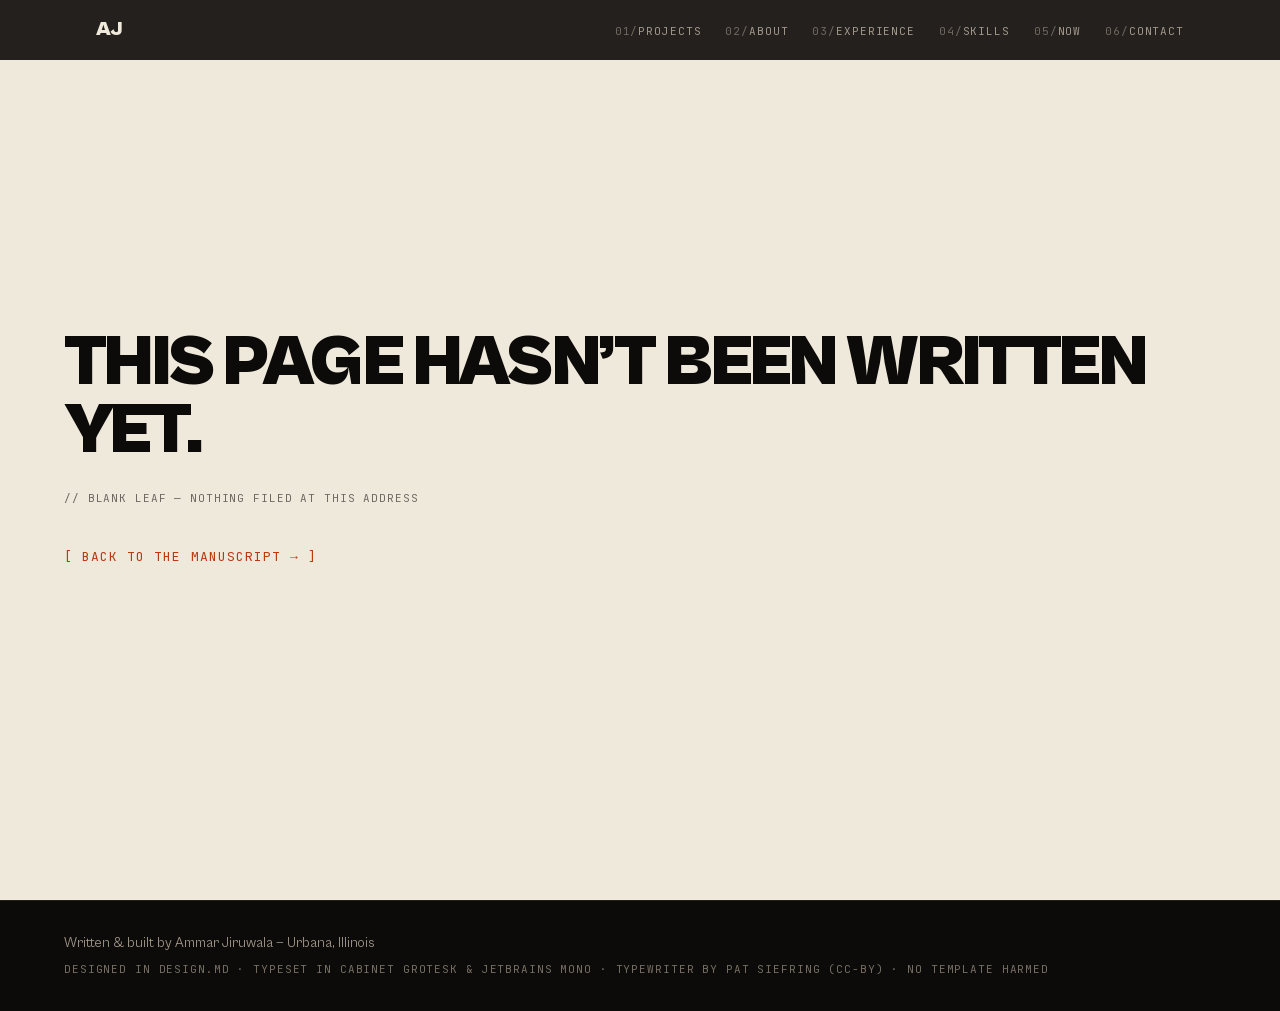
==== index.html @ 8f644f56 "Deploy portfolio" ====
<!doctype html>
<html lang="en">
  <head>
    <meta charset="UTF-8" />
    <link rel="icon" type="image/svg+xml" href="/favicon.svg" />
    <meta name="viewport" content="width=device-width, initial-scale=1.0" />
    <meta name="theme-color" content="#0d0b09" />

    <title>Ammar Jiruwala — builds, teaches, publishes</title>
    <meta
      name="description"
      content="CS at Illinois. Peer-reviewed researcher at 17. Building full-stack software and backend infrastructure that lowers the cost of learning — wherever, and in whatever language, it needs to happen."
    />

    <!-- Open Graph -->
    <meta property="og:type" content="website" />
    <meta property="og:title" content="Ammar Jiruwala — builds, teaches, publishes" />
    <meta
      property="og:description"
      content="CS at Illinois. Peer-reviewed researcher at 17. Building software that lowers the cost of learning."
    />
    <meta property="og:url" content="https://ammarjiruwala.com" />
    <!-- og:image added in the polish phase once the OG card is designed -->

    <!-- Self-hosted fonts: preloaded, swap — Lighthouse 90+ is a hard requirement -->
    <link
      rel="preload"
      href="/fonts/CabinetGrotesk-Variable.woff2"
      as="font"
      type="font/woff2"
      crossorigin
    />
    <link
      rel="preload"
      href="/fonts/JetBrainsMono-Variable-latin.woff2"
      as="font"
      type="font/woff2"
      crossorigin
    />
    <script type="module" crossorigin src="/assets/index-BPyopbSL.js"></script>
    <link rel="stylesheet" crossorigin href="/assets/index-C8ySc6pK.css">
  </head>
  <body>
    <div id="root"></div>
  </body>
</html>
---- assets/index-C8ySc6pK.css ----
/*! tailwindcss v4.3.2 | MIT License | https://tailwindcss.com */
@layer properties{@supports (((-webkit-hyphens:none)) and (not (margin-trim:inline))) or ((-moz-orient:inline) and (not (color:rgb(from red r g b)))){*,:before,:after,::backdrop{--tw-translate-x:0;--tw-translate-y:0;--tw-translate-z:0;--tw-scale-x:1;--tw-scale-y:1;--tw-scale-z:1;--tw-rotate-x:initial;--tw-rotate-y:initial;--tw-rotate-z:initial;--tw-skew-x:initial;--tw-skew-y:initial;--tw-border-style:solid;--tw-leading:initial;--tw-font-weight:initial;--tw-tracking:initial;--tw-shadow:0 0 #0000;--tw-shadow-color:initial;--tw-shadow-alpha:100%;--tw-inset-shadow:0 0 #0000;--tw-inset-shadow-color:initial;--tw-inset-shadow-alpha:100%;--tw-ring-color:initial;--tw-ring-shadow:0 0 #0000;--tw-inset-ring-color:initial;--tw-inset-ring-shadow:0 0 #0000;--tw-ring-inset:initial;--tw-ring-offset-width:0px;--tw-ring-offset-color:#fff;--tw-ring-offset-shadow:0 0 #0000;--tw-blur:initial;--tw-brightness:initial;--tw-contrast:initial;--tw-grayscale:initial;--tw-hue-rotate:initial;--tw-invert:initial;--tw-opacity:initial;--tw-saturate:initial;--tw-sepia:initial;--tw-drop-shadow:initial;--tw-drop-shadow-color:initial;--tw-drop-shadow-alpha:100%;--tw-drop-shadow-size:initial;--tw-backdrop-blur:initial;--tw-backdrop-brightness:initial;--tw-backdrop-contrast:initial;--tw-backdrop-grayscale:initial;--tw-backdrop-hue-rotate:initial;--tw-backdrop-invert:initial;--tw-backdrop-opacity:initial;--tw-backdrop-saturate:initial;--tw-backdrop-sepia:initial;--tw-duration:initial;--tw-ease:initial}}}@layer theme{:root,:host{--font-sans:ui-sans-serif, system-ui, sans-serif, "Apple Color Emoji", "Segoe UI Emoji", "Segoe UI Symbol", "Noto Color Emoji";--font-mono:"JetBrains Mono", ui-monospace, "SF Mono", monospace;--spacing:.25rem;--container-xl:36rem;--container-2xl:42rem;--container-6xl:72rem;--text-sm:.875rem;--text-sm--line-height:calc(1.25 / .875);--text-xl:1.25rem;--text-xl--line-height:calc(1.75 / 1.25);--text-2xl:1.5rem;--text-2xl--line-height:calc(2 / 1.5);--text-3xl:1.875rem;--text-3xl--line-height:calc(2.25 / 1.875);--font-weight-thin:100;--font-weight-medium:500;--font-weight-bold:700;--font-weight-extrabold:800;--font-weight-black:900;--tracking-tight:-.025em;--tracking-wide:.025em;--tracking-wider:.05em;--leading-tight:1.25;--ease-in:cubic-bezier(.4, 0, 1, 1);--ease-out:cubic-bezier(0, 0, .2, 1);--default-transition-duration:.15s;--default-transition-timing-function:cubic-bezier(.4, 0, .2, 1);--default-font-family:var(--font-sans);--default-mono-font-family:var(--font-mono);--color-ink-950:#0d0b09;--color-ink-900:#161310;--color-ink-800:#241f19;--color-bone-100:#efe9dc;--color-bone-200:#ded5c3;--color-bone-500:#a2988a;--color-vermillion:#ff4d1c;--color-ember:#b93a0e;--color-signal:#3e9b63;--font-display:"Cabinet Grotesk", system-ui, sans-serif;--text-hero:clamp(3.5rem, 12vw, 9rem);--text-h2:clamp(2.25rem, 6vw, 4.5rem);--text-h3:clamp(1.5rem, 3vw, 2.25rem);--text-ghost:clamp(6rem, 20vw, 16rem);--text-body:clamp(1rem, .95rem + .2vw, 1.125rem);--text-mono-label:.8125rem;--text-mono-micro:.6875rem}}@layer base{*,:after,:before,::backdrop{box-sizing:border-box;border:0 solid;margin:0;padding:0}::file-selector-button{box-sizing:border-box;border:0 solid;margin:0;padding:0}html,:host{-webkit-text-size-adjust:100%;tab-size:4;line-height:1.5;font-family:var(--default-font-family,ui-sans-serif, system-ui, sans-serif, "Apple Color Emoji", "Segoe UI Emoji", "Segoe UI Symbol", "Noto Color Emoji");font-feature-settings:var(--default-font-feature-settings,normal);font-variation-settings:var(--default-font-variation-settings,normal);-webkit-tap-highlight-color:transparent}hr{height:0;color:inherit;border-top-width:1px}abbr:where([title]){-webkit-text-decoration:underline dotted;text-decoration:underline dotted}h1,h2,h3,h4,h5,h6{font-size:inherit;font-weight:inherit}a{color:inherit;-webkit-text-decoration:inherit;-webkit-text-decoration:inherit;-webkit-text-decoration:inherit;-webkit-text-decoration:inherit;text-decoration:inherit}b,strong{font-weight:bolder}code,kbd,samp,pre{font-family:var(--default-mono-font-family,ui-monospace, SFMono-Regular, Menlo, Monaco, Consolas, "Liberation Mono", "Courier New", monospace);font-feature-settings:var(--default-mono-font-feature-settings,normal);font-variation-settings:var(--default-mono-font-variation-settings,normal);font-size:1em}small{font-size:80%}sub,sup{vertical-align:baseline;font-size:75%;line-height:0;position:relative}sub{bottom:-.25em}sup{top:-.5em}table{text-indent:0;border-color:inherit;border-collapse:collapse}:-moz-focusring{outline:auto}progress{vertical-align:baseline}summary{display:list-item}ol,ul,menu{list-style:none}img,svg,video,canvas,audio,iframe,embed,object{vertical-align:middle;display:block}img,video{max-width:100%;height:auto}button,input,select,optgroup,textarea{font:inherit;font-feature-settings:inherit;font-variation-settings:inherit;letter-spacing:inherit;color:inherit;opacity:1;background-color:#0000;border-radius:0}::file-selector-button{font:inherit;font-feature-settings:inherit;font-variation-settings:inherit;letter-spacing:inherit;color:inherit;opacity:1;background-color:#0000;border-radius:0}:where(select:is([multiple],[size])) optgroup{font-weight:bolder}:where(select:is([multiple],[size])) optgroup option{padding-inline-start:20px}::file-selector-button{margin-inline-end:4px}::placeholder{opacity:1}@supports (not ((-webkit-appearance:-apple-pay-button))) or (contain-intrinsic-size:1px){::placeholder{color:currentColor}@supports (color:color-mix(in lab, red, red)){::placeholder{color:color-mix(in oklab, currentcolor 50%, transparent)}}}textarea{resize:vertical}::-webkit-search-decoration{-webkit-appearance:none}::-webkit-date-and-time-value{min-height:1lh;text-align:inherit}::-webkit-datetime-edit{display:inline-flex}::-webkit-datetime-edit-fields-wrapper{padding:0}::-webkit-datetime-edit{padding-block:0}::-webkit-datetime-edit-year-field{padding-block:0}::-webkit-datetime-edit-month-field{padding-block:0}::-webkit-datetime-edit-day-field{padding-block:0}::-webkit-datetime-edit-hour-field{padding-block:0}::-webkit-datetime-edit-minute-field{padding-block:0}::-webkit-datetime-edit-second-field{padding-block:0}::-webkit-datetime-edit-millisecond-field{padding-block:0}::-webkit-datetime-edit-meridiem-field{padding-block:0}::-webkit-calendar-picker-indicator{line-height:1}:-moz-ui-invalid{box-shadow:none}button,input:where([type=button],[type=reset],[type=submit]){appearance:button}::file-selector-button{appearance:button}::-webkit-inner-spin-button{height:auto}::-webkit-outer-spin-button{height:auto}[hidden]:where(:not([hidden=until-found])){display:none!important}}@layer components;@layer utilities{.pointer-events-auto{pointer-events:auto}.pointer-events-none{pointer-events:none}.invisible{visibility:hidden}.visible{visibility:visible}.sr-only{clip-path:inset(50%);white-space:nowrap;border-width:0;width:1px;height:1px;margin:-1px;padding:0;position:absolute;overflow:hidden}.absolute{position:absolute}.fixed{position:fixed}.relative{position:relative}.static{position:static}.sticky{position:sticky}.inset-0{inset:0}.inset-3{inset:calc(var(--spacing) * 3)}.inset-\[3px\]{inset:3px}.-inset-x-3{inset-inline:calc(var(--spacing) * -3)}.-inset-x-4{inset-inline:calc(var(--spacing) * -4)}.inset-x-0{inset-inline:0}.-inset-y-2{inset-block:calc(var(--spacing) * -2)}.inset-y-0{inset-block:0}.-top-1{top:calc(var(--spacing) * -1)}.-top-2{top:calc(var(--spacing) * -2)}.-top-16{top:calc(var(--spacing) * -16)}.-top-40{top:calc(var(--spacing) * -40)}.-top-\[1\.35em\]{top:-1.35em}.top-0{top:0}.top-1{top:var(--spacing)}.top-1\.5{top:calc(var(--spacing) * 1.5)}.top-2{top:calc(var(--spacing) * 2)}.top-4{top:calc(var(--spacing) * 4)}.top-\[30px\]{top:30px}.top-\[45\%\]{top:45%}.top-\[52\%\]{top:52%}.top-\[92px\]{top:92px}.top-\[96px\]{top:96px}.right-0{right:0}.right-5{right:calc(var(--spacing) * 5)}.right-6{right:calc(var(--spacing) * 6)}.right-7{right:calc(var(--spacing) * 7)}.right-8{right:calc(var(--spacing) * 8)}.right-\[9px\]{right:9px}.right-\[16px\]{right:16px}.right-\[26\%\]{right:26%}.-bottom-10{bottom:calc(var(--spacing) * -10)}.-bottom-\[0\.72em\]{bottom:-.72em}.-bottom-\[7px\]{bottom:-7px}.bottom-0{bottom:0}.bottom-3{bottom:calc(var(--spacing) * 3)}.bottom-4{bottom:calc(var(--spacing) * 4)}.bottom-5{bottom:calc(var(--spacing) * 5)}.bottom-6{bottom:calc(var(--spacing) * 6)}.bottom-\[-12px\]{bottom:-12px}.bottom-\[6px\]{bottom:6px}.-left-8{left:calc(var(--spacing) * -8)}.left-0{left:0}.left-1\/2{left:50%}.left-6{left:calc(var(--spacing) * 6)}.left-8{left:calc(var(--spacing) * 8)}.left-\[-2px\]{left:-2px}.left-\[3px\]{left:3px}.left-\[9px\]{left:9px}.left-\[16px\]{left:16px}.left-\[74px\]{left:74px}.left-\[86px\]{left:86px}.z-10{z-index:10}.z-20{z-index:20}.z-30{z-index:30}.z-50{z-index:50}.z-\[1\]{z-index:1}.z-\[2\]{z-index:2}.z-\[100\]{z-index:100}.-mx-7{margin-inline:calc(var(--spacing) * -7)}.mx-auto{margin-inline:auto}.mt-0\.5{margin-top:calc(var(--spacing) * .5)}.mt-1{margin-top:var(--spacing)}.mt-1\.5{margin-top:calc(var(--spacing) * 1.5)}.mt-2{margin-top:calc(var(--spacing) * 2)}.mt-3{margin-top:calc(var(--spacing) * 3)}.mt-4{margin-top:calc(var(--spacing) * 4)}.mt-5{margin-top:calc(var(--spacing) * 5)}.mt-6{margin-top:calc(var(--spacing) * 6)}.mt-8{margin-top:calc(var(--spacing) * 8)}.mt-10{margin-top:calc(var(--spacing) * 10)}.mt-12{margin-top:calc(var(--spacing) * 12)}.mt-14{margin-top:calc(var(--spacing) * 14)}.mt-16{margin-top:calc(var(--spacing) * 16)}.mt-24{margin-top:calc(var(--spacing) * 24)}.mr-2{margin-right:calc(var(--spacing) * 2)}.mr-3{margin-right:calc(var(--spacing) * 3)}.mb-6{margin-bottom:calc(var(--spacing) * 6)}.mb-\[9\.4px\]{margin-bottom:9.4px}.ml-0\.5{margin-left:calc(var(--spacing) * .5)}.ml-1{margin-left:var(--spacing)}.block{display:block}.flex{display:flex}.grid{display:grid}.hidden{display:none}.inline{display:inline}.inline-block{display:inline-block}.h-2{height:calc(var(--spacing) * 2)}.h-4{height:calc(var(--spacing) * 4)}.h-6{height:calc(var(--spacing) * 6)}.h-7{height:calc(var(--spacing) * 7)}.h-8{height:calc(var(--spacing) * 8)}.h-11{height:calc(var(--spacing) * 11)}.h-28{height:calc(var(--spacing) * 28)}.h-\[2px\]{height:2px}.h-\[3px\]{height:3px}.h-\[6px\]{height:6px}.h-\[7px\]{height:7px}.h-\[10px\]{height:10px}.h-\[13px\]{height:13px}.h-\[14px\]{height:14px}.h-\[17px\]{height:17px}.h-\[22px\]{height:22px}.h-\[190px\]{height:190px}.h-\[220vh\]{height:220vh}.h-\[230px\]{height:230px}.h-\[520px\]{height:520px}.h-\[calc\(100\%\+16px\)\]{height:calc(100% + 16px)}.h-full{height:100%}.h-px{height:1px}.h-svh{height:100svh}.min-h-svh{min-height:100svh}.w-2{width:calc(var(--spacing) * 2)}.w-4{width:calc(var(--spacing) * 4)}.w-7{width:calc(var(--spacing) * 7)}.w-8{width:calc(var(--spacing) * 8)}.w-11{width:calc(var(--spacing) * 11)}.w-20{width:calc(var(--spacing) * 20)}.w-72{width:calc(var(--spacing) * 72)}.w-\[2px\]{width:2px}.w-\[3px\]{width:3px}.w-\[5px\]{width:5px}.w-\[7px\]{width:7px}.w-\[8px\]{width:8px}.w-\[9px\]{width:9px}.w-\[10px\]{width:10px}.w-\[22px\]{width:22px}.w-\[26px\]{width:26px}.w-\[calc\(100\%\+4px\)\]{width:calc(100% + 4px)}.w-\[calc\(100\%\+24px\)\]{width:calc(100% + 24px)}.w-fit{width:fit-content}.w-full{width:100%}.w-px{width:1px}.max-w-2xl{max-width:var(--container-2xl)}.max-w-6xl{max-width:var(--container-6xl)}.max-w-\[65ch\]{max-width:65ch}.max-w-\[240px\]{max-width:240px}.max-w-xl{max-width:var(--container-xl)}.flex-1{flex:1}.shrink{flex-shrink:1}.origin-bottom-right{transform-origin:100% 100%}.origin-left{transform-origin:0}.-translate-x-1\/2{--tw-translate-x:calc(calc(1 / 2 * 100%) * -1);translate:var(--tw-translate-x) var(--tw-translate-y)}.-translate-x-\[101\%\]{--tw-translate-x:calc(101% * -1);translate:var(--tw-translate-x) var(--tw-translate-y)}.translate-y-\[2px\]{--tw-translate-y:2px;translate:var(--tw-translate-x) var(--tw-translate-y)}.scale-0{--tw-scale-x:0%;--tw-scale-y:0%;--tw-scale-z:0%;scale:var(--tw-scale-x) var(--tw-scale-y)}.-rotate-\[0\.6deg\]{rotate:-.6deg}.-rotate-\[5deg\]{rotate:-5deg}.-rotate-\[7deg\]{rotate:-7deg}.-rotate-\[8deg\]{rotate:-8deg}.rotate-\[4deg\]{rotate:4deg}.transform{transform:var(--tw-rotate-x,) var(--tw-rotate-y,) var(--tw-rotate-z,) var(--tw-skew-x,) var(--tw-skew-y,)}.cursor-grab{cursor:grab}.resize{resize:both}.grid-cols-1{grid-template-columns:repeat(1,minmax(0,1fr))}.grid-cols-\[90px_1fr\]{grid-template-columns:90px 1fr}.flex-col{flex-direction:column}.flex-wrap{flex-wrap:wrap}.items-baseline{align-items:baseline}.items-center{align-items:center}.items-start{align-items:flex-start}.justify-between{justify-content:space-between}.justify-center{justify-content:center}.gap-2{gap:calc(var(--spacing) * 2)}.gap-3{gap:calc(var(--spacing) * 3)}.gap-4{gap:calc(var(--spacing) * 4)}.gap-5{gap:calc(var(--spacing) * 5)}.gap-6{gap:calc(var(--spacing) * 6)}.gap-7{gap:calc(var(--spacing) * 7)}.gap-8{gap:calc(var(--spacing) * 8)}.gap-10{gap:calc(var(--spacing) * 10)}.gap-12{gap:calc(var(--spacing) * 12)}.overflow-hidden{overflow:hidden}.overflow-visible{overflow:visible}.overflow-x-clip{overflow-x:clip}.rounded{border-radius:.25rem}.rounded-\[2px\]{border-radius:2px}.rounded-\[2px_0_2px_0\]{border-radius:2px 0}.rounded-\[3px\]{border-radius:3px}.rounded-\[4px\]{border-radius:4px}.rounded-\[8px\]{border-radius:8px}.rounded-\[10px\]{border-radius:10px}.rounded-full{border-radius:3.40282e38px}.rounded-l-\[2px\]{border-top-left-radius:2px;border-bottom-left-radius:2px}.rounded-l-\[3px\]{border-top-left-radius:3px;border-bottom-left-radius:3px}.rounded-r-\[2px\]{border-top-right-radius:2px;border-bottom-right-radius:2px}.rounded-r-\[3px\]{border-top-right-radius:3px;border-bottom-right-radius:3px}.rounded-b-\[3px\]{border-bottom-right-radius:3px;border-bottom-left-radius:3px}.border{border-style:var(--tw-border-style);border-width:1px}.border-2{border-style:var(--tw-border-style);border-width:2px}.border-\[2\.5px\]{border-style:var(--tw-border-style);border-width:2.5px}.border-t{border-top-style:var(--tw-border-style);border-top-width:1px}.border-dashed{--tw-border-style:dashed;border-style:dashed}.border-bone-100{border-color:var(--color-bone-100)}.border-bone-100\/10{border-color:#efe9dc1a}@supports (color:color-mix(in lab, red, red)){.border-bone-100\/10{border-color:color-mix(in oklab, var(--color-bone-100) 10%, transparent)}}.border-ember\/30{border-color:#b93a0e4d}@supports (color:color-mix(in lab, red, red)){.border-ember\/30{border-color:color-mix(in oklab, var(--color-ember) 30%, transparent)}}.border-ink-800{border-color:var(--color-ink-800)}.border-ink-950\/25{border-color:#0d0b0940}@supports (color:color-mix(in lab, red, red)){.border-ink-950\/25{border-color:color-mix(in oklab, var(--color-ink-950) 25%, transparent)}}.border-vermillion{border-color:var(--color-vermillion)}.bg-\[\#ff6a3d\]{background-color:#ff6a3d}.bg-bone-100{background-color:var(--color-bone-100)}.bg-bone-100\/30{background-color:#efe9dc4d}@supports (color:color-mix(in lab, red, red)){.bg-bone-100\/30{background-color:color-mix(in oklab, var(--color-bone-100) 30%, transparent)}}.bg-bone-200{background-color:var(--color-bone-200)}.bg-ember{background-color:var(--color-ember)}.bg-ember\/30{background-color:#b93a0e4d}@supports (color:color-mix(in lab, red, red)){.bg-ember\/30{background-color:color-mix(in oklab, var(--color-ember) 30%, transparent)}}.bg-ember\/40{background-color:#b93a0e66}@supports (color:color-mix(in lab, red, red)){.bg-ember\/40{background-color:color-mix(in oklab, var(--color-ember) 40%, transparent)}}.bg-ember\/50{background-color:#b93a0e80}@supports (color:color-mix(in lab, red, red)){.bg-ember\/50{background-color:color-mix(in oklab, var(--color-ember) 50%, transparent)}}.bg-ink-800{background-color:var(--color-ink-800)}.bg-ink-900{background-color:var(--color-ink-900)}.bg-ink-950\/50{background-color:#0d0b0980}@supports (color:color-mix(in lab, red, red)){.bg-ink-950\/50{background-color:color-mix(in oklab, var(--color-ink-950) 50%, transparent)}}.bg-ink-950\/90{background-color:#0d0b09e6}@supports (color:color-mix(in lab, red, red)){.bg-ink-950\/90{background-color:color-mix(in oklab, var(--color-ink-950) 90%, transparent)}}.bg-ink-950\/\[0\.12\]{background-color:#0d0b091f}@supports (color:color-mix(in lab, red, red)){.bg-ink-950\/\[0\.12\]{background-color:color-mix(in oklab, var(--color-ink-950) 12%, transparent)}}.bg-signal{background-color:var(--color-signal)}.bg-vermillion{background-color:var(--color-vermillion)}.p-6{padding:calc(var(--spacing) * 6)}.px-2{padding-inline:calc(var(--spacing) * 2)}.px-2\.5{padding-inline:calc(var(--spacing) * 2.5)}.px-3{padding-inline:calc(var(--spacing) * 3)}.px-5{padding-inline:calc(var(--spacing) * 5)}.px-6{padding-inline:calc(var(--spacing) * 6)}.px-7{padding-inline:calc(var(--spacing) * 7)}.px-12{padding-inline:calc(var(--spacing) * 12)}.py-1{padding-block:var(--spacing)}.py-1\.5{padding-block:calc(var(--spacing) * 1.5)}.py-3{padding-block:calc(var(--spacing) * 3)}.py-4{padding-block:calc(var(--spacing) * 4)}.py-7{padding-block:calc(var(--spacing) * 7)}.py-8{padding-block:calc(var(--spacing) * 8)}.py-16{padding-block:calc(var(--spacing) * 16)}.py-24{padding-block:calc(var(--spacing) * 24)}.pt-2{padding-top:calc(var(--spacing) * 2)}.pt-6{padding-top:calc(var(--spacing) * 6)}.pt-10{padding-top:calc(var(--spacing) * 10)}.pt-16{padding-top:calc(var(--spacing) * 16)}.pt-28{padding-top:calc(var(--spacing) * 28)}.pt-32{padding-top:calc(var(--spacing) * 32)}.pb-1{padding-bottom:var(--spacing)}.pb-1\.5{padding-bottom:calc(var(--spacing) * 1.5)}.pb-6{padding-bottom:calc(var(--spacing) * 6)}.pb-11{padding-bottom:calc(var(--spacing) * 11)}.pb-24{padding-bottom:calc(var(--spacing) * 24)}.pl-6{padding-left:calc(var(--spacing) * 6)}.pl-8{padding-left:calc(var(--spacing) * 8)}.pl-\[60px\]{padding-left:60px}.text-center{text-align:center}.align-\[-2px\]{vertical-align:-2px}.font-display{font-family:var(--font-display)}.font-mono{font-family:var(--font-mono)}.text-2xl{font-size:var(--text-2xl);line-height:var(--tw-leading,var(--text-2xl--line-height))}.text-sm{font-size:var(--text-sm);line-height:var(--tw-leading,var(--text-sm--line-height))}.text-xl{font-size:var(--text-xl);line-height:var(--tw-leading,var(--text-xl--line-height))}.text-\[0\.9em\]{font-size:.9em}.text-\[0\.72em\]{font-size:.72em}.text-\[0\.95rem\]{font-size:.95rem}.text-\[8\.5px\]{font-size:8.5px}.text-\[9px\]{font-size:9px}.text-\[10px\]{font-size:10px}.text-\[11px\]{font-size:11px}.text-\[13px\]{font-size:13px}.leading-\[0\.95\]{--tw-leading:.95;line-height:.95}.leading-\[1\.9\]{--tw-leading:1.9;line-height:1.9}.leading-\[28px\]{--tw-leading:28px;line-height:28px}.leading-\[32px\]{--tw-leading:32px;line-height:32px}.leading-none{--tw-leading:1;line-height:1}.leading-tight{--tw-leading:var(--leading-tight);line-height:var(--leading-tight)}.font-black{--tw-font-weight:var(--font-weight-black);font-weight:var(--font-weight-black)}.font-bold{--tw-font-weight:var(--font-weight-bold);font-weight:var(--font-weight-bold)}.font-extrabold{--tw-font-weight:var(--font-weight-extrabold);font-weight:var(--font-weight-extrabold)}.font-medium{--tw-font-weight:var(--font-weight-medium);font-weight:var(--font-weight-medium)}.font-thin{--tw-font-weight:var(--font-weight-thin);font-weight:var(--font-weight-thin)}.tracking-\[0\.08em\]{--tw-tracking:.08em;letter-spacing:.08em}.tracking-\[0\.22em\]{--tw-tracking:.22em;letter-spacing:.22em}.tracking-\[0\.24em\]{--tw-tracking:.24em;letter-spacing:.24em}.tracking-\[0\.28em\]{--tw-tracking:.28em;letter-spacing:.28em}.tracking-tight{--tw-tracking:var(--tracking-tight);letter-spacing:var(--tracking-tight)}.tracking-wide{--tw-tracking:var(--tracking-wide);letter-spacing:var(--tracking-wide)}.tracking-wider{--tw-tracking:var(--tracking-wider);letter-spacing:var(--tracking-wider)}.break-all{word-break:break-all}.whitespace-nowrap{white-space:nowrap}.text-\[\#ff6a3d\]{color:#ff6a3d}.text-bone-100{color:var(--color-bone-100)}.text-bone-100\/15{color:#efe9dc26}@supports (color:color-mix(in lab, red, red)){.text-bone-100\/15{color:color-mix(in oklab, var(--color-bone-100) 15%, transparent)}}.text-bone-100\/\[0\.06\]{color:#efe9dc0f}@supports (color:color-mix(in lab, red, red)){.text-bone-100\/\[0\.06\]{color:color-mix(in oklab, var(--color-bone-100) 6%, transparent)}}.text-bone-200{color:var(--color-bone-200)}.text-bone-500{color:var(--color-bone-500)}.text-bone-500\/60{color:#a2988a99}@supports (color:color-mix(in lab, red, red)){.text-bone-500\/60{color:color-mix(in oklab, var(--color-bone-500) 60%, transparent)}}.text-bone-500\/70{color:#a2988ab3}@supports (color:color-mix(in lab, red, red)){.text-bone-500\/70{color:color-mix(in oklab, var(--color-bone-500) 70%, transparent)}}.text-ember{color:var(--color-ember)}.text-ember\/30{color:#b93a0e4d}@supports (color:color-mix(in lab, red, red)){.text-ember\/30{color:color-mix(in oklab, var(--color-ember) 30%, transparent)}}.text-ink-900\/60{color:#16131099}@supports (color:color-mix(in lab, red, red)){.text-ink-900\/60{color:color-mix(in oklab, var(--color-ink-900) 60%, transparent)}}.text-ink-950{color:var(--color-ink-950)}.text-ink-950\/35{color:#0d0b0959}@supports (color:color-mix(in lab, red, red)){.text-ink-950\/35{color:color-mix(in oklab, var(--color-ink-950) 35%, transparent)}}.text-ink-950\/50{color:#0d0b0980}@supports (color:color-mix(in lab, red, red)){.text-ink-950\/50{color:color-mix(in oklab, var(--color-ink-950) 50%, transparent)}}.text-ink-950\/70{color:#0d0b09b3}@supports (color:color-mix(in lab, red, red)){.text-ink-950\/70{color:color-mix(in oklab, var(--color-ink-950) 70%, transparent)}}.text-ink-950\/80{color:#0d0b09cc}@supports (color:color-mix(in lab, red, red)){.text-ink-950\/80{color:color-mix(in oklab, var(--color-ink-950) 80%, transparent)}}.text-ink-950\/85{color:#0d0b09d9}@supports (color:color-mix(in lab, red, red)){.text-ink-950\/85{color:color-mix(in oklab, var(--color-ink-950) 85%, transparent)}}.text-ink-950\/\[0\.06\]{color:#0d0b090f}@supports (color:color-mix(in lab, red, red)){.text-ink-950\/\[0\.06\]{color:color-mix(in oklab, var(--color-ink-950) 6%, transparent)}}.text-vermillion{color:var(--color-vermillion)}.uppercase{text-transform:uppercase}.underline{text-decoration-line:underline}.decoration-2{text-decoration-thickness:2px}.underline-offset-4{text-underline-offset:4px}.opacity-0{opacity:0}.mix-blend-multiply{mix-blend-mode:multiply}.shadow{--tw-shadow:0 1px 3px 0 var(--tw-shadow-color,#0000001a), 0 1px 2px -1px var(--tw-shadow-color,#0000001a);box-shadow:var(--tw-inset-shadow), var(--tw-inset-ring-shadow), var(--tw-ring-offset-shadow), var(--tw-ring-shadow), var(--tw-shadow)}.shadow-\[0_0_16px_rgba\(255\,77\,28\,\.35\)\]{--tw-shadow:0 0 16px var(--tw-shadow-color,#ff4d1c59);box-shadow:var(--tw-inset-shadow), var(--tw-inset-ring-shadow), var(--tw-ring-offset-shadow), var(--tw-ring-shadow), var(--tw-shadow)}.shadow-\[0_2px_5px_rgba\(0\,0\,0\,0\.25\)\]{--tw-shadow:0 2px 5px var(--tw-shadow-color,#00000040);box-shadow:var(--tw-inset-shadow), var(--tw-inset-ring-shadow), var(--tw-ring-offset-shadow), var(--tw-ring-shadow), var(--tw-shadow)}.shadow-\[0_24px_60px_rgba\(0\,0\,0\,\.55\)\]{--tw-shadow:0 24px 60px var(--tw-shadow-color,#0000008c);box-shadow:var(--tw-inset-shadow), var(--tw-inset-ring-shadow), var(--tw-ring-offset-shadow), var(--tw-ring-shadow), var(--tw-shadow)}.ring{--tw-ring-shadow:var(--tw-ring-inset,) 0 0 0 calc(1px + var(--tw-ring-offset-width)) var(--tw-ring-color,currentcolor);box-shadow:var(--tw-inset-shadow), var(--tw-inset-ring-shadow), var(--tw-ring-offset-shadow), var(--tw-ring-shadow), var(--tw-shadow)}.blur{--tw-blur:blur(8px);filter:var(--tw-blur,) var(--tw-brightness,) var(--tw-contrast,) var(--tw-grayscale,) var(--tw-hue-rotate,) var(--tw-invert,) var(--tw-saturate,) var(--tw-sepia,) var(--tw-drop-shadow,)}.filter{filter:var(--tw-blur,) var(--tw-brightness,) var(--tw-contrast,) var(--tw-grayscale,) var(--tw-hue-rotate,) var(--tw-invert,) var(--tw-saturate,) var(--tw-sepia,) var(--tw-drop-shadow,)}.backdrop-blur-none{--tw-backdrop-blur: ;-webkit-backdrop-filter:var(--tw-backdrop-blur,) var(--tw-backdrop-brightness,) var(--tw-backdrop-contrast,) var(--tw-backdrop-grayscale,) var(--tw-backdrop-hue-rotate,) var(--tw-backdrop-invert,) var(--tw-backdrop-opacity,) var(--tw-backdrop-saturate,) var(--tw-backdrop-sepia,);backdrop-filter:var(--tw-backdrop-blur,) var(--tw-backdrop-brightness,) var(--tw-backdrop-contrast,) var(--tw-backdrop-grayscale,) var(--tw-backdrop-hue-rotate,) var(--tw-backdrop-invert,) var(--tw-backdrop-opacity,) var(--tw-backdrop-saturate,) var(--tw-backdrop-sepia,)}.transition{transition-property:color,background-color,border-color,outline-color,text-decoration-color,fill,stroke,--tw-gradient-from,--tw-gradient-via,--tw-gradient-to,opacity,box-shadow,transform,translate,scale,rotate,filter,-webkit-backdrop-filter,backdrop-filter,display,content-visibility,overlay,pointer-events;transition-timing-function:var(--tw-ease,var(--default-transition-timing-function));transition-duration:var(--tw-duration,var(--default-transition-duration))}.transition-colors{transition-property:color,background-color,border-color,outline-color,text-decoration-color,fill,stroke,--tw-gradient-from,--tw-gradient-via,--tw-gradient-to;transition-timing-function:var(--tw-ease,var(--default-transition-timing-function));transition-duration:var(--tw-duration,var(--default-transition-duration))}.transition-opacity{transition-property:opacity;transition-timing-function:var(--tw-ease,var(--default-transition-timing-function));transition-duration:var(--tw-duration,var(--default-transition-duration))}.transition-transform{transition-property:transform,translate,scale,rotate;transition-timing-function:var(--tw-ease,var(--default-transition-timing-function));transition-duration:var(--tw-duration,var(--default-transition-duration))}.duration-200{--tw-duration:.2s;transition-duration:.2s}.ease-in{--tw-ease:var(--ease-in);transition-timing-function:var(--ease-in)}.ease-out{--tw-ease:var(--ease-out);transition-timing-function:var(--ease-out)}.select-none{-webkit-user-select:none;user-select:none}.\[text-shadow\:0_0_12px_rgba\(255\,106\,61\,0\.35\)\]{text-shadow:0 0 12px #ff6a3d59}@media (hover:hover){.group-hover\:translate-x-0:is(:where(.group):hover *){--tw-translate-x:0;translate:var(--tw-translate-x) var(--tw-translate-y)}.group-hover\:scale-100:is(:where(.group):hover *){--tw-scale-x:100%;--tw-scale-y:100%;--tw-scale-z:100%;scale:var(--tw-scale-x) var(--tw-scale-y)}.group-hover\:text-ink-950:is(:where(.group):hover *){color:var(--color-ink-950)}.group-hover\:opacity-100:is(:where(.group):hover *){opacity:1}.hover\:border-bone-500:hover{border-color:var(--color-bone-500)}.hover\:border-ember:hover{border-color:var(--color-ember)}.hover\:border-vermillion:hover{border-color:var(--color-vermillion)}.hover\:text-bone-200:hover{color:var(--color-bone-200)}.hover\:text-ember:hover{color:var(--color-ember)}.hover\:text-vermillion:hover{color:var(--color-vermillion)}}.active\:cursor-grabbing:active{cursor:grabbing}@media not all and (width>=80rem){.max-xl\:mt-2{margin-top:calc(var(--spacing) * 2)}.max-xl\:hidden{display:none}}@media not all and (width>=48rem){.max-md\:hidden{display:none}.max-md\:rounded-\[2px\]{border-radius:2px}.max-md\:bg-ember\/10{background-color:#b93a0e1a}@supports (color:color-mix(in lab, red, red)){.max-md\:bg-ember\/10{background-color:color-mix(in oklab, var(--color-ember) 10%, transparent)}}.max-md\:px-1{padding-inline:var(--spacing)}.max-md\:underline{text-decoration-line:underline}.max-md\:decoration-ember\/70{text-decoration-color:#b93a0eb3}@supports (color:color-mix(in lab, red, red)){.max-md\:decoration-ember\/70{-webkit-text-decoration-color:color-mix(in oklab, var(--color-ember) 70%, transparent);-webkit-text-decoration-color:color-mix(in oklab, var(--color-ember) 70%, transparent);-webkit-text-decoration-color:color-mix(in oklab, var(--color-ember) 70%, transparent);text-decoration-color:color-mix(in oklab, var(--color-ember) 70%, transparent)}}.max-md\:decoration-2{text-decoration-thickness:2px}.max-md\:underline-offset-4{text-underline-offset:4px}}@media (width>=48rem){.md\:-left-\[75px\]{left:-75px}.md\:mt-8{margin-top:calc(var(--spacing) * 8)}.md\:mb-10{margin-bottom:calc(var(--spacing) * 10)}.md\:block{display:block}.md\:flex{display:flex}.md\:hidden{display:none}.md\:px-8{padding-inline:calc(var(--spacing) * 8)}.md\:px-9{padding-inline:calc(var(--spacing) * 9)}.md\:px-10{padding-inline:calc(var(--spacing) * 10)}.md\:py-9{padding-block:calc(var(--spacing) * 9)}.md\:py-32{padding-block:calc(var(--spacing) * 32)}.md\:pt-12{padding-top:calc(var(--spacing) * 12)}.md\:pl-12{padding-left:calc(var(--spacing) * 12)}.md\:text-2xl{font-size:var(--text-2xl);line-height:var(--tw-leading,var(--text-2xl--line-height))}.md\:text-3xl{font-size:var(--text-3xl);line-height:var(--tw-leading,var(--text-3xl--line-height))}.md\:whitespace-nowrap{white-space:nowrap}}@media (width>=80rem){.xl\:hidden{display:none}.xl\:grid-cols-2{grid-template-columns:repeat(2,minmax(0,1fr))}.xl\:grid-cols-\[minmax\(0\,65ch\)_240px\]{grid-template-columns:minmax(0,65ch) 240px}.xl\:gap-16{gap:calc(var(--spacing) * 16)}}}:root{--ease-entrance:cubic-bezier(.22, 1, .36, 1);--dur-micro:.2s;--dur-reveal:.65s;--dur-cinematic:1s}@font-face{font-family:Cabinet Grotesk;src:url(/fonts/CabinetGrotesk-Variable.woff2)format("woff2");font-weight:100 900;font-style:normal;font-display:swap}@font-face{font-family:JetBrains Mono;src:url(/fonts/JetBrainsMono-Variable-latin.woff2)format("woff2");font-weight:400 500;font-style:normal;font-display:swap}html{scroll-behavior:smooth}body{background:var(--color-ink-950);color:var(--color-bone-100);font-family:var(--font-display);font-size:var(--text-body);-webkit-font-smoothing:antialiased;font-weight:400;line-height:1.6}::selection{background:var(--color-vermillion);color:var(--color-ink-950)}:focus-visible{outline:2px solid var(--color-vermillion);outline-offset:2px}.mono-label{font-family:var(--font-mono);font-size:var(--text-mono-label);letter-spacing:.08em;text-transform:uppercase}.mono-micro{font-family:var(--font-mono);font-size:var(--text-mono-micro);letter-spacing:.08em;text-transform:uppercase}.mono-note{font-family:var(--font-mono);font-size:var(--text-mono-micro);letter-spacing:.02em}.weight-stamp{animation:weight-stamp .35s var(--ease-entrance) both}@keyframes weight-stamp{0%{font-variation-settings:"wght" 100}to{font-variation-settings:"wght" 900}}.signal-dot{animation:2.4s ease-in-out infinite signal-pulse}@keyframes signal-pulse{0%,to{opacity:1;transform:scale(1)}50%{opacity:.5;transform:scale(.75)}}.ink-cursor-active,.ink-cursor-active *{cursor:none!important}.drawn-link{position:relative}.drawn-link:after{content:"";background:currentColor;width:100%;height:1px;position:absolute;bottom:-2px;left:0}.drawn-link:hover:after{animation:underline-redraw .4s var(--ease-entrance)}.drawn-link .ext-arrow{transition:transform var(--dur-micro) var(--ease-entrance)}.drawn-link:hover .ext-arrow{transform:translate(2px,-2px)}@keyframes underline-redraw{0%{transform-origin:100%;transform:scaleX(1)}49.9%{transform-origin:100%;transform:scaleX(0)}50%{transform-origin:0;transform:scaleX(0)}to{transform-origin:0;transform:scaleX(1)}}@media (prefers-reduced-motion:reduce){*,:before,:after{scroll-behavior:auto!important;transition-duration:.01ms!important;animation-duration:.01ms!important;animation-iteration-count:1!important}}.caret-blink{animation:1.1s step-end infinite caret-blink}@keyframes caret-blink{0%,55%{opacity:1}56%,to{opacity:.15}}.spark-rise{opacity:0;animation:.6s ease-out forwards spark-rise}@keyframes spark-rise{0%{opacity:.9;transform:translate(0)}to{opacity:0;transform:translate(3px,-18px)}}@property --tw-translate-x{syntax:"*";inherits:false;initial-value:0}@property --tw-translate-y{syntax:"*";inherits:false;initial-value:0}@property --tw-translate-z{syntax:"*";inherits:false;initial-value:0}@property --tw-scale-x{syntax:"*";inherits:false;initial-value:1}@property --tw-scale-y{syntax:"*";inherits:false;initial-value:1}@property --tw-scale-z{syntax:"*";inherits:false;initial-value:1}@property --tw-rotate-x{syntax:"*";inherits:false}@property --tw-rotate-y{syntax:"*";inherits:false}@property --tw-rotate-z{syntax:"*";inherits:false}@property --tw-skew-x{syntax:"*";inherits:false}@property --tw-skew-y{syntax:"*";inherits:false}@property --tw-border-style{syntax:"*";inherits:false;initial-value:solid}@property --tw-leading{syntax:"*";inherits:false}@property --tw-font-weight{syntax:"*";inherits:false}@property --tw-tracking{syntax:"*";inherits:false}@property --tw-shadow{syntax:"*";inherits:false;initial-value:0 0 #0000}@property --tw-shadow-color{syntax:"*";inherits:false}@property --tw-shadow-alpha{syntax:"<percentage>";inherits:false;initial-value:100%}@property --tw-inset-shadow{syntax:"*";inherits:false;initial-value:0 0 #0000}@property --tw-inset-shadow-color{syntax:"*";inherits:false}@property --tw-inset-shadow-alpha{syntax:"<percentage>";inherits:false;initial-value:100%}@property --tw-ring-color{syntax:"*";inherits:false}@property --tw-ring-shadow{syntax:"*";inherits:false;initial-value:0 0 #0000}@property --tw-inset-ring-color{syntax:"*";inherits:false}@property --tw-inset-ring-shadow{syntax:"*";inherits:false;initial-value:0 0 #0000}@property --tw-ring-inset{syntax:"*";inherits:false}@property --tw-ring-offset-width{syntax:"<length>";inherits:false;initial-value:0}@property --tw-ring-offset-color{syntax:"*";inherits:false;initial-value:#fff}@property --tw-ring-offset-shadow{syntax:"*";inherits:false;initial-value:0 0 #0000}@property --tw-blur{syntax:"*";inherits:false}@property --tw-brightness{syntax:"*";inherits:false}@property --tw-contrast{syntax:"*";inherits:false}@property --tw-grayscale{syntax:"*";inherits:false}@property --tw-hue-rotate{syntax:"*";inherits:false}@property --tw-invert{syntax:"*";inherits:false}@property --tw-opacity{syntax:"*";inherits:false}@property --tw-saturate{syntax:"*";inherits:false}@property --tw-sepia{syntax:"*";inherits:false}@property --tw-drop-shadow{syntax:"*";inherits:false}@property --tw-drop-shadow-color{syntax:"*";inherits:false}@property --tw-drop-shadow-alpha{syntax:"<percentage>";inherits:false;initial-value:100%}@property --tw-drop-shadow-size{syntax:"*";inherits:false}@property --tw-backdrop-blur{syntax:"*";inherits:false}@property --tw-backdrop-brightness{syntax:"*";inherits:false}@property --tw-backdrop-contrast{syntax:"*";inherits:false}@property --tw-backdrop-grayscale{syntax:"*";inherits:false}@property --tw-backdrop-hue-rotate{syntax:"*";inherits:false}@property --tw-backdrop-invert{syntax:"*";inherits:false}@property --tw-backdrop-opacity{syntax:"*";inherits:false}@property --tw-backdrop-saturate{syntax:"*";inherits:false}@property --tw-backdrop-sepia{syntax:"*";inherits:false}@property --tw-duration{syntax:"*";inherits:false}@property --tw-ease{syntax:"*";inherits:false}
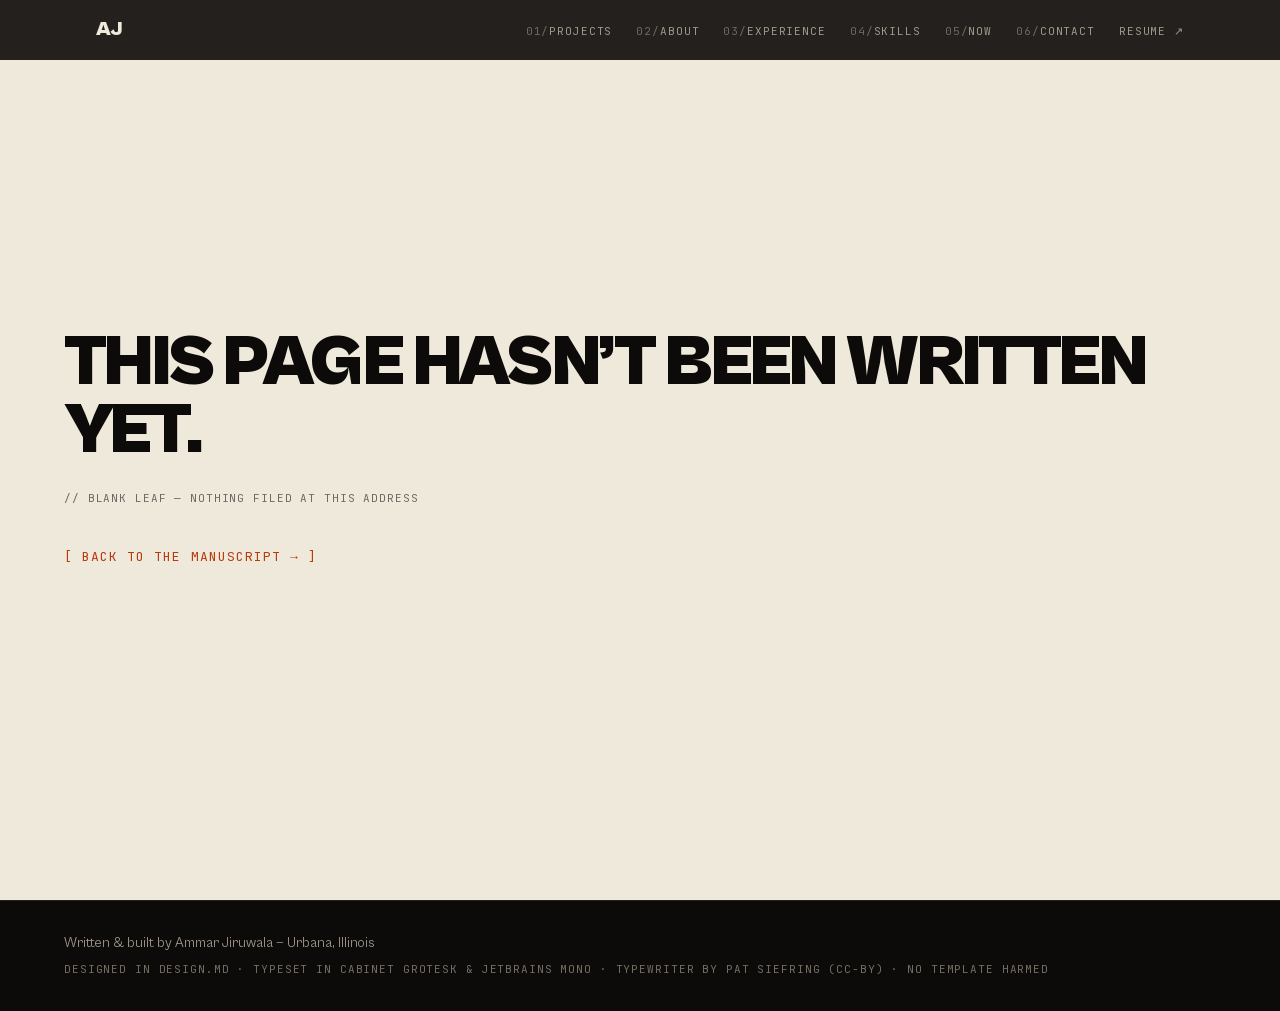
==== commit c68d89e8: "Deploy: Switch the project index to a masonry column layout" ====
--- a/index.html
+++ b/index.html
@@ -3,6 +3,7 @@
   <head>
     <meta charset="UTF-8" />
     <link rel="icon" type="image/svg+xml" href="/favicon.svg" />
+    <link rel="apple-touch-icon" href="/apple-touch-icon.png" />
     <meta name="viewport" content="width=device-width, initial-scale=1.0" />
     <meta name="theme-color" content="#0d0b09" />
 
@@ -37,8 +38,8 @@
       type="font/woff2"
       crossorigin
     />
-    <script type="module" crossorigin src="/assets/index-BPyopbSL.js"></script>
-    <link rel="stylesheet" crossorigin href="/assets/index-C8ySc6pK.css">
+    <script type="module" crossorigin src="/assets/index-B-nsJbqq.js"></script>
+    <link rel="stylesheet" crossorigin href="/assets/index-7xe-O_5M.css">
   </head>
   <body>
     <div id="root"></div>
--- a/assets/index-7xe-O_5M.css
+++ b/assets/index-7xe-O_5M.css
@@ -0,0 +1,2 @@
+/*! tailwindcss v4.3.2 | MIT License | https://tailwindcss.com */
+@layer properties{@supports (((-webkit-hyphens:none)) and (not (margin-trim:inline))) or ((-moz-orient:inline) and (not (color:rgb(from red r g b)))){*,:before,:after,::backdrop{--tw-translate-x:0;--tw-translate-y:0;--tw-translate-z:0;--tw-scale-x:1;--tw-scale-y:1;--tw-scale-z:1;--tw-rotate-x:initial;--tw-rotate-y:initial;--tw-rotate-z:initial;--tw-skew-x:initial;--tw-skew-y:initial;--tw-border-style:solid;--tw-leading:initial;--tw-font-weight:initial;--tw-tracking:initial;--tw-ordinal:initial;--tw-slashed-zero:initial;--tw-numeric-figure:initial;--tw-numeric-spacing:initial;--tw-numeric-fraction:initial;--tw-shadow:0 0 #0000;--tw-shadow-color:initial;--tw-shadow-alpha:100%;--tw-inset-shadow:0 0 #0000;--tw-inset-shadow-color:initial;--tw-inset-shadow-alpha:100%;--tw-ring-color:initial;--tw-ring-shadow:0 0 #0000;--tw-inset-ring-color:initial;--tw-inset-ring-shadow:0 0 #0000;--tw-ring-inset:initial;--tw-ring-offset-width:0px;--tw-ring-offset-color:#fff;--tw-ring-offset-shadow:0 0 #0000;--tw-blur:initial;--tw-brightness:initial;--tw-contrast:initial;--tw-grayscale:initial;--tw-hue-rotate:initial;--tw-invert:initial;--tw-opacity:initial;--tw-saturate:initial;--tw-sepia:initial;--tw-drop-shadow:initial;--tw-drop-shadow-color:initial;--tw-drop-shadow-alpha:100%;--tw-drop-shadow-size:initial;--tw-backdrop-blur:initial;--tw-backdrop-brightness:initial;--tw-backdrop-contrast:initial;--tw-backdrop-grayscale:initial;--tw-backdrop-hue-rotate:initial;--tw-backdrop-invert:initial;--tw-backdrop-opacity:initial;--tw-backdrop-saturate:initial;--tw-backdrop-sepia:initial;--tw-duration:initial;--tw-ease:initial}}}@layer theme{:root,:host{--font-sans:ui-sans-serif, system-ui, sans-serif, "Apple Color Emoji", "Segoe UI Emoji", "Segoe UI Symbol", "Noto Color Emoji";--font-mono:"JetBrains Mono", ui-monospace, "SF Mono", monospace;--spacing:.25rem;--container-xl:36rem;--container-2xl:42rem;--container-6xl:72rem;--text-sm:.875rem;--text-sm--line-height:calc(1.25 / .875);--text-xl:1.25rem;--text-xl--line-height:calc(1.75 / 1.25);--text-2xl:1.5rem;--text-2xl--line-height:calc(2 / 1.5);--text-3xl:1.875rem;--text-3xl--line-height:calc(2.25 / 1.875);--font-weight-thin:100;--font-weight-medium:500;--font-weight-bold:700;--font-weight-extrabold:800;--font-weight-black:900;--tracking-tight:-.025em;--tracking-wide:.025em;--leading-tight:1.25;--ease-in:cubic-bezier(.4, 0, 1, 1);--ease-out:cubic-bezier(0, 0, .2, 1);--default-transition-duration:.15s;--default-transition-timing-function:cubic-bezier(.4, 0, .2, 1);--default-font-family:var(--font-sans);--default-mono-font-family:var(--font-mono);--color-ink-950:#0d0b09;--color-ink-900:#161310;--color-ink-800:#241f19;--color-bone-100:#efe9dc;--color-bone-200:#ded5c3;--color-bone-500:#a2988a;--color-vermillion:#ff4d1c;--color-ember:#b93a0e;--color-signal:#3e9b63;--font-display:"Cabinet Grotesk", system-ui, sans-serif;--text-hero:clamp(3.5rem, 12vw, 9rem);--text-h2:clamp(2.25rem, 6vw, 4.5rem);--text-h3:clamp(1.5rem, 3vw, 2.25rem);--text-ghost:clamp(6rem, 20vw, 16rem);--text-body:clamp(1rem, .95rem + .2vw, 1.125rem);--text-mono-label:.8125rem;--text-mono-micro:.6875rem}}@layer base{*,:after,:before,::backdrop{box-sizing:border-box;border:0 solid;margin:0;padding:0}::file-selector-button{box-sizing:border-box;border:0 solid;margin:0;padding:0}html,:host{-webkit-text-size-adjust:100%;tab-size:4;line-height:1.5;font-family:var(--default-font-family,ui-sans-serif, system-ui, sans-serif, "Apple Color Emoji", "Segoe UI Emoji", "Segoe UI Symbol", "Noto Color Emoji");font-feature-settings:var(--default-font-feature-settings,normal);font-variation-settings:var(--default-font-variation-settings,normal);-webkit-tap-highlight-color:transparent}hr{height:0;color:inherit;border-top-width:1px}abbr:where([title]){-webkit-text-decoration:underline dotted;text-decoration:underline dotted}h1,h2,h3,h4,h5,h6{font-size:inherit;font-weight:inherit}a{color:inherit;-webkit-text-decoration:inherit;-webkit-text-decoration:inherit;-webkit-text-decoration:inherit;-webkit-text-decoration:inherit;text-decoration:inherit}b,strong{font-weight:bolder}code,kbd,samp,pre{font-family:var(--default-mono-font-family,ui-monospace, SFMono-Regular, Menlo, Monaco, Consolas, "Liberation Mono", "Courier New", monospace);font-feature-settings:var(--default-mono-font-feature-settings,normal);font-variation-settings:var(--default-mono-font-variation-settings,normal);font-size:1em}small{font-size:80%}sub,sup{vertical-align:baseline;font-size:75%;line-height:0;position:relative}sub{bottom:-.25em}sup{top:-.5em}table{text-indent:0;border-color:inherit;border-collapse:collapse}:-moz-focusring{outline:auto}progress{vertical-align:baseline}summary{display:list-item}ol,ul,menu{list-style:none}img,svg,video,canvas,audio,iframe,embed,object{vertical-align:middle;display:block}img,video{max-width:100%;height:auto}button,input,select,optgroup,textarea{font:inherit;font-feature-settings:inherit;font-variation-settings:inherit;letter-spacing:inherit;color:inherit;opacity:1;background-color:#0000;border-radius:0}::file-selector-button{font:inherit;font-feature-settings:inherit;font-variation-settings:inherit;letter-spacing:inherit;color:inherit;opacity:1;background-color:#0000;border-radius:0}:where(select:is([multiple],[size])) optgroup{font-weight:bolder}:where(select:is([multiple],[size])) optgroup option{padding-inline-start:20px}::file-selector-button{margin-inline-end:4px}::placeholder{opacity:1}@supports (not ((-webkit-appearance:-apple-pay-button))) or (contain-intrinsic-size:1px){::placeholder{color:currentColor}@supports (color:color-mix(in lab, red, red)){::placeholder{color:color-mix(in oklab, currentcolor 50%, transparent)}}}textarea{resize:vertical}::-webkit-search-decoration{-webkit-appearance:none}::-webkit-date-and-time-value{min-height:1lh;text-align:inherit}::-webkit-datetime-edit{display:inline-flex}::-webkit-datetime-edit-fields-wrapper{padding:0}::-webkit-datetime-edit{padding-block:0}::-webkit-datetime-edit-year-field{padding-block:0}::-webkit-datetime-edit-month-field{padding-block:0}::-webkit-datetime-edit-day-field{padding-block:0}::-webkit-datetime-edit-hour-field{padding-block:0}::-webkit-datetime-edit-minute-field{padding-block:0}::-webkit-datetime-edit-second-field{padding-block:0}::-webkit-datetime-edit-millisecond-field{padding-block:0}::-webkit-datetime-edit-meridiem-field{padding-block:0}::-webkit-calendar-picker-indicator{line-height:1}:-moz-ui-invalid{box-shadow:none}button,input:where([type=button],[type=reset],[type=submit]){appearance:button}::file-selector-button{appearance:button}::-webkit-inner-spin-button{height:auto}::-webkit-outer-spin-button{height:auto}[hidden]:where(:not([hidden=until-found])){display:none!important}}@layer components;@layer utilities{.pointer-events-auto{pointer-events:auto}.pointer-events-none{pointer-events:none}.invisible{visibility:hidden}.visible{visibility:visible}.sr-only{clip-path:inset(50%);white-space:nowrap;border-width:0;width:1px;height:1px;margin:-1px;padding:0;position:absolute;overflow:hidden}.absolute{position:absolute}.fixed{position:fixed}.relative{position:relative}.static{position:static}.sticky{position:sticky}.inset-0{inset:0}.inset-3{inset:calc(var(--spacing) * 3)}.inset-\[3px\]{inset:3px}.-inset-x-3{inset-inline:calc(var(--spacing) * -3)}.-inset-x-4{inset-inline:calc(var(--spacing) * -4)}.inset-x-0{inset-inline:0}.-inset-y-2{inset-block:calc(var(--spacing) * -2)}.inset-y-0{inset-block:0}.-top-1{top:calc(var(--spacing) * -1)}.-top-2{top:calc(var(--spacing) * -2)}.-top-16{top:calc(var(--spacing) * -16)}.-top-40{top:calc(var(--spacing) * -40)}.-top-\[1\.35em\]{top:-1.35em}.top-0{top:0}.top-1{top:var(--spacing)}.top-1\.5{top:calc(var(--spacing) * 1.5)}.top-2{top:calc(var(--spacing) * 2)}.top-4{top:calc(var(--spacing) * 4)}.top-\[30px\]{top:30px}.top-\[45\%\]{top:45%}.top-\[52\%\]{top:52%}.top-\[92px\]{top:92px}.top-\[96px\]{top:96px}.right-0{right:0}.right-5{right:calc(var(--spacing) * 5)}.right-6{right:calc(var(--spacing) * 6)}.right-7{right:calc(var(--spacing) * 7)}.right-8{right:calc(var(--spacing) * 8)}.right-\[9px\]{right:9px}.right-\[16px\]{right:16px}.right-\[26\%\]{right:26%}.-bottom-10{bottom:calc(var(--spacing) * -10)}.-bottom-\[0\.72em\]{bottom:-.72em}.-bottom-\[7px\]{bottom:-7px}.bottom-0{bottom:0}.bottom-3{bottom:calc(var(--spacing) * 3)}.bottom-4{bottom:calc(var(--spacing) * 4)}.bottom-5{bottom:calc(var(--spacing) * 5)}.bottom-6{bottom:calc(var(--spacing) * 6)}.bottom-\[-12px\]{bottom:-12px}.bottom-\[6px\]{bottom:6px}.-left-8{left:calc(var(--spacing) * -8)}.left-0{left:0}.left-1\/2{left:50%}.left-6{left:calc(var(--spacing) * 6)}.left-8{left:calc(var(--spacing) * 8)}.left-\[-2px\]{left:-2px}.left-\[3px\]{left:3px}.left-\[9px\]{left:9px}.left-\[16px\]{left:16px}.left-\[74px\]{left:74px}.left-\[86px\]{left:86px}.isolate{isolation:isolate}.z-10{z-index:10}.z-20{z-index:20}.z-30{z-index:30}.z-50{z-index:50}.z-\[1\]{z-index:1}.z-\[2\]{z-index:2}.container{width:100%}@media (width>=40rem){.container{max-width:40rem}}@media (width>=48rem){.container{max-width:48rem}}@media (width>=64rem){.container{max-width:64rem}}@media (width>=80rem){.container{max-width:80rem}}@media (width>=96rem){.container{max-width:96rem}}.-mx-7{margin-inline:calc(var(--spacing) * -7)}.mx-auto{margin-inline:auto}.mt-0\.5{margin-top:calc(var(--spacing) * .5)}.mt-1{margin-top:var(--spacing)}.mt-1\.5{margin-top:calc(var(--spacing) * 1.5)}.mt-2{margin-top:calc(var(--spacing) * 2)}.mt-3{margin-top:calc(var(--spacing) * 3)}.mt-4{margin-top:calc(var(--spacing) * 4)}.mt-5{margin-top:calc(var(--spacing) * 5)}.mt-6{margin-top:calc(var(--spacing) * 6)}.mt-8{margin-top:calc(var(--spacing) * 8)}.mt-10{margin-top:calc(var(--spacing) * 10)}.mt-12{margin-top:calc(var(--spacing) * 12)}.mt-14{margin-top:calc(var(--spacing) * 14)}.mt-16{margin-top:calc(var(--spacing) * 16)}.mt-24{margin-top:calc(var(--spacing) * 24)}.mr-2{margin-right:calc(var(--spacing) * 2)}.mr-3{margin-right:calc(var(--spacing) * 3)}.mb-5{margin-bottom:calc(var(--spacing) * 5)}.mb-6{margin-bottom:calc(var(--spacing) * 6)}.mb-\[9\.4px\]{margin-bottom:9.4px}.ml-0\.5{margin-left:calc(var(--spacing) * .5)}.ml-1{margin-left:var(--spacing)}.block{display:block}.contents{display:contents}.flex{display:flex}.grid{display:grid}.hidden{display:none}.inline{display:inline}.inline-block{display:inline-block}.table{display:table}.h-4{height:calc(var(--spacing) * 4)}.h-6{height:calc(var(--spacing) * 6)}.h-7{height:calc(var(--spacing) * 7)}.h-11{height:calc(var(--spacing) * 11)}.h-28{height:calc(var(--spacing) * 28)}.h-\[2px\]{height:2px}.h-\[3px\]{height:3px}.h-\[6px\]{height:6px}.h-\[7px\]{height:7px}.h-\[10px\]{height:10px}.h-\[13px\]{height:13px}.h-\[14px\]{height:14px}.h-\[17px\]{height:17px}.h-\[190px\]{height:190px}.h-\[220vh\]{height:220vh}.h-\[230px\]{height:230px}.h-\[520px\]{height:520px}.h-\[calc\(100\%\+16px\)\]{height:calc(100% + 16px)}.h-full{height:100%}.h-px{height:1px}.h-svh{height:100svh}.min-h-svh{min-height:100svh}.w-4{width:calc(var(--spacing) * 4)}.w-7{width:calc(var(--spacing) * 7)}.w-11{width:calc(var(--spacing) * 11)}.w-20{width:calc(var(--spacing) * 20)}.w-72{width:calc(var(--spacing) * 72)}.w-\[2px\]{width:2px}.w-\[3px\]{width:3px}.w-\[5px\]{width:5px}.w-\[7px\]{width:7px}.w-\[8px\]{width:8px}.w-\[9px\]{width:9px}.w-\[10px\]{width:10px}.w-\[26px\]{width:26px}.w-\[calc\(100\%\+4px\)\]{width:calc(100% + 4px)}.w-\[calc\(100\%\+24px\)\]{width:calc(100% + 24px)}.w-fit{width:fit-content}.w-full{width:100%}.w-px{width:1px}.max-w-2xl{max-width:var(--container-2xl)}.max-w-6xl{max-width:var(--container-6xl)}.max-w-\[65ch\]{max-width:65ch}.max-w-\[240px\]{max-width:240px}.max-w-xl{max-width:var(--container-xl)}.flex-1{flex:1}.shrink{flex-shrink:1}.shrink-0{flex-shrink:0}.origin-bottom-right{transform-origin:100% 100%}.origin-left{transform-origin:0}.-translate-x-1\/2{--tw-translate-x:calc(calc(1 / 2 * 100%) * -1);translate:var(--tw-translate-x) var(--tw-translate-y)}.-translate-x-\[101\%\]{--tw-translate-x:calc(101% * -1);translate:var(--tw-translate-x) var(--tw-translate-y)}.translate-y-\[2px\]{--tw-translate-y:2px;translate:var(--tw-translate-x) var(--tw-translate-y)}.scale-0{--tw-scale-x:0%;--tw-scale-y:0%;--tw-scale-z:0%;scale:var(--tw-scale-x) var(--tw-scale-y)}.-rotate-\[0\.6deg\]{rotate:-.6deg}.-rotate-\[5deg\]{rotate:-5deg}.-rotate-\[7deg\]{rotate:-7deg}.-rotate-\[8deg\]{rotate:-8deg}.rotate-\[4deg\]{rotate:4deg}.transform{transform:var(--tw-rotate-x,) var(--tw-rotate-y,) var(--tw-rotate-z,) var(--tw-skew-x,) var(--tw-skew-y,)}.cursor-grab{cursor:grab}.resize{resize:both}.columns-1{columns:1}.break-inside-avoid{break-inside:avoid}.grid-cols-1{grid-template-columns:repeat(1,minmax(0,1fr))}.grid-cols-\[90px_1fr\]{grid-template-columns:90px 1fr}.flex-col{flex-direction:column}.flex-wrap{flex-wrap:wrap}.items-baseline{align-items:baseline}.items-center{align-items:center}.items-start{align-items:flex-start}.justify-between{justify-content:space-between}.justify-center{justify-content:center}.gap-2{gap:calc(var(--spacing) * 2)}.gap-2\.5{gap:calc(var(--spacing) * 2.5)}.gap-3{gap:calc(var(--spacing) * 3)}.gap-4{gap:calc(var(--spacing) * 4)}.gap-5{gap:calc(var(--spacing) * 5)}.gap-6{gap:calc(var(--spacing) * 6)}.gap-7{gap:calc(var(--spacing) * 7)}.gap-8{gap:calc(var(--spacing) * 8)}.gap-10{gap:calc(var(--spacing) * 10)}.gap-12{gap:calc(var(--spacing) * 12)}.overflow-hidden{overflow:hidden}.overflow-visible{overflow:visible}.overflow-x-clip{overflow-x:clip}.rounded{border-radius:.25rem}.rounded-\[2px\]{border-radius:2px}.rounded-\[2px_0_2px_0\]{border-radius:2px 0}.rounded-\[3px\]{border-radius:3px}.rounded-\[4px\]{border-radius:4px}.rounded-\[8px\]{border-radius:8px}.rounded-\[10px\]{border-radius:10px}.rounded-full{border-radius:3.40282e38px}.rounded-l-\[2px\]{border-top-left-radius:2px;border-bottom-left-radius:2px}.rounded-l-\[3px\]{border-top-left-radius:3px;border-bottom-left-radius:3px}.rounded-r-\[2px\]{border-top-right-radius:2px;border-bottom-right-radius:2px}.rounded-r-\[3px\]{border-top-right-radius:3px;border-bottom-right-radius:3px}.rounded-b-\[3px\]{border-bottom-right-radius:3px;border-bottom-left-radius:3px}.border{border-style:var(--tw-border-style);border-width:1px}.border-2{border-style:var(--tw-border-style);border-width:2px}.border-\[2\.5px\]{border-style:var(--tw-border-style);border-width:2.5px}.border-t{border-top-style:var(--tw-border-style);border-top-width:1px}.border-t-\[1\.5px\]{border-top-style:var(--tw-border-style);border-top-width:1.5px}.border-dashed{--tw-border-style:dashed;border-style:dashed}.border-bone-100{border-color:var(--color-bone-100)}.border-bone-100\/10{border-color:#efe9dc1a}@supports (color:color-mix(in lab, red, red)){.border-bone-100\/10{border-color:color-mix(in oklab, var(--color-bone-100) 10%, transparent)}}.border-ember\/30{border-color:#b93a0e4d}@supports (color:color-mix(in lab, red, red)){.border-ember\/30{border-color:color-mix(in oklab, var(--color-ember) 30%, transparent)}}.border-ember\/40{border-color:#b93a0e66}@supports (color:color-mix(in lab, red, red)){.border-ember\/40{border-color:color-mix(in oklab, var(--color-ember) 40%, transparent)}}.border-ink-800{border-color:var(--color-ink-800)}.border-ink-950\/25{border-color:#0d0b0940}@supports (color:color-mix(in lab, red, red)){.border-ink-950\/25{border-color:color-mix(in oklab, var(--color-ink-950) 25%, transparent)}}.border-vermillion{border-color:var(--color-vermillion)}.bg-\[\#ff6a3d\]{background-color:#ff6a3d}.bg-bone-100{background-color:var(--color-bone-100)}.bg-bone-100\/30{background-color:#efe9dc4d}@supports (color:color-mix(in lab, red, red)){.bg-bone-100\/30{background-color:color-mix(in oklab, var(--color-bone-100) 30%, transparent)}}.bg-bone-200{background-color:var(--color-bone-200)}.bg-ember\/30{background-color:#b93a0e4d}@supports (color:color-mix(in lab, red, red)){.bg-ember\/30{background-color:color-mix(in oklab, var(--color-ember) 30%, transparent)}}.bg-ember\/40{background-color:#b93a0e66}@supports (color:color-mix(in lab, red, red)){.bg-ember\/40{background-color:color-mix(in oklab, var(--color-ember) 40%, transparent)}}.bg-ember\/50{background-color:#b93a0e80}@supports (color:color-mix(in lab, red, red)){.bg-ember\/50{background-color:color-mix(in oklab, var(--color-ember) 50%, transparent)}}.bg-ink-800{background-color:var(--color-ink-800)}.bg-ink-900{background-color:var(--color-ink-900)}.bg-ink-950\/50{background-color:#0d0b0980}@supports (color:color-mix(in lab, red, red)){.bg-ink-950\/50{background-color:color-mix(in oklab, var(--color-ink-950) 50%, transparent)}}.bg-ink-950\/90{background-color:#0d0b09e6}@supports (color:color-mix(in lab, red, red)){.bg-ink-950\/90{background-color:color-mix(in oklab, var(--color-ink-950) 90%, transparent)}}.bg-ink-950\/\[0\.12\]{background-color:#0d0b091f}@supports (color:color-mix(in lab, red, red)){.bg-ink-950\/\[0\.12\]{background-color:color-mix(in oklab, var(--color-ink-950) 12%, transparent)}}.bg-signal{background-color:var(--color-signal)}.bg-vermillion{background-color:var(--color-vermillion)}.p-6{padding:calc(var(--spacing) * 6)}.px-2{padding-inline:calc(var(--spacing) * 2)}.px-2\.5{padding-inline:calc(var(--spacing) * 2.5)}.px-3{padding-inline:calc(var(--spacing) * 3)}.px-5{padding-inline:calc(var(--spacing) * 5)}.px-6{padding-inline:calc(var(--spacing) * 6)}.px-7{padding-inline:calc(var(--spacing) * 7)}.px-12{padding-inline:calc(var(--spacing) * 12)}.py-1{padding-block:var(--spacing)}.py-1\.5{padding-block:calc(var(--spacing) * 1.5)}.py-3{padding-block:calc(var(--spacing) * 3)}.py-4{padding-block:calc(var(--spacing) * 4)}.py-7{padding-block:calc(var(--spacing) * 7)}.py-8{padding-block:calc(var(--spacing) * 8)}.py-16{padding-block:calc(var(--spacing) * 16)}.py-24{padding-block:calc(var(--spacing) * 24)}.pt-2{padding-top:calc(var(--spacing) * 2)}.pt-4{padding-top:calc(var(--spacing) * 4)}.pt-6{padding-top:calc(var(--spacing) * 6)}.pt-10{padding-top:calc(var(--spacing) * 10)}.pt-16{padding-top:calc(var(--spacing) * 16)}.pt-28{padding-top:calc(var(--spacing) * 28)}.pt-32{padding-top:calc(var(--spacing) * 32)}.pb-1{padding-bottom:var(--spacing)}.pb-1\.5{padding-bottom:calc(var(--spacing) * 1.5)}.pb-6{padding-bottom:calc(var(--spacing) * 6)}.pb-11{padding-bottom:calc(var(--spacing) * 11)}.pb-24{padding-bottom:calc(var(--spacing) * 24)}.pl-6{padding-left:calc(var(--spacing) * 6)}.pl-8{padding-left:calc(var(--spacing) * 8)}.pl-\[60px\]{padding-left:60px}.text-center{text-align:center}.align-\[-2px\]{vertical-align:-2px}.font-display{font-family:var(--font-display)}.font-mono{font-family:var(--font-mono)}.text-2xl{font-size:var(--text-2xl);line-height:var(--tw-leading,var(--text-2xl--line-height))}.text-sm{font-size:var(--text-sm);line-height:var(--tw-leading,var(--text-sm--line-height))}.text-xl{font-size:var(--text-xl);line-height:var(--tw-leading,var(--text-xl--line-height))}.text-\[0\.9em\]{font-size:.9em}.text-\[0\.72em\]{font-size:.72em}.text-\[0\.95rem\]{font-size:.95rem}.text-\[8\.5px\]{font-size:8.5px}.text-\[10px\]{font-size:10px}.text-\[11px\]{font-size:11px}.text-\[13px\]{font-size:13px}.leading-\[0\.95\]{--tw-leading:.95;line-height:.95}.leading-\[1\.9\]{--tw-leading:1.9;line-height:1.9}.leading-\[28px\]{--tw-leading:28px;line-height:28px}.leading-\[32px\]{--tw-leading:32px;line-height:32px}.leading-none{--tw-leading:1;line-height:1}.leading-tight{--tw-leading:var(--leading-tight);line-height:var(--leading-tight)}.font-black{--tw-font-weight:var(--font-weight-black);font-weight:var(--font-weight-black)}.font-bold{--tw-font-weight:var(--font-weight-bold);font-weight:var(--font-weight-bold)}.font-extrabold{--tw-font-weight:var(--font-weight-extrabold);font-weight:var(--font-weight-extrabold)}.font-medium{--tw-font-weight:var(--font-weight-medium);font-weight:var(--font-weight-medium)}.font-thin{--tw-font-weight:var(--font-weight-thin);font-weight:var(--font-weight-thin)}.tracking-\[0\.08em\]{--tw-tracking:.08em;letter-spacing:.08em}.tracking-\[0\.22em\]{--tw-tracking:.22em;letter-spacing:.22em}.tracking-\[0\.24em\]{--tw-tracking:.24em;letter-spacing:.24em}.tracking-\[0\.28em\]{--tw-tracking:.28em;letter-spacing:.28em}.tracking-tight{--tw-tracking:var(--tracking-tight);letter-spacing:var(--tracking-tight)}.tracking-wide{--tw-tracking:var(--tracking-wide);letter-spacing:var(--tracking-wide)}.break-all{word-break:break-all}.whitespace-nowrap{white-space:nowrap}.text-\[\#ff6a3d\]{color:#ff6a3d}.text-bone-100{color:var(--color-bone-100)}.text-bone-100\/15{color:#efe9dc26}@supports (color:color-mix(in lab, red, red)){.text-bone-100\/15{color:color-mix(in oklab, var(--color-bone-100) 15%, transparent)}}.text-bone-100\/\[0\.06\]{color:#efe9dc0f}@supports (color:color-mix(in lab, red, red)){.text-bone-100\/\[0\.06\]{color:color-mix(in oklab, var(--color-bone-100) 6%, transparent)}}.text-bone-200{color:var(--color-bone-200)}.text-bone-500{color:var(--color-bone-500)}.text-bone-500\/60{color:#a2988a99}@supports (color:color-mix(in lab, red, red)){.text-bone-500\/60{color:color-mix(in oklab, var(--color-bone-500) 60%, transparent)}}.text-bone-500\/70{color:#a2988ab3}@supports (color:color-mix(in lab, red, red)){.text-bone-500\/70{color:color-mix(in oklab, var(--color-bone-500) 70%, transparent)}}.text-ember{color:var(--color-ember)}.text-ember\/30{color:#b93a0e4d}@supports (color:color-mix(in lab, red, red)){.text-ember\/30{color:color-mix(in oklab, var(--color-ember) 30%, transparent)}}.text-ink-900\/60{color:#16131099}@supports (color:color-mix(in lab, red, red)){.text-ink-900\/60{color:color-mix(in oklab, var(--color-ink-900) 60%, transparent)}}.text-ink-950{color:var(--color-ink-950)}.text-ink-950\/35{color:#0d0b0959}@supports (color:color-mix(in lab, red, red)){.text-ink-950\/35{color:color-mix(in oklab, var(--color-ink-950) 35%, transparent)}}.text-ink-950\/50{color:#0d0b0980}@supports (color:color-mix(in lab, red, red)){.text-ink-950\/50{color:color-mix(in oklab, var(--color-ink-950) 50%, transparent)}}.text-ink-950\/70{color:#0d0b09b3}@supports (color:color-mix(in lab, red, red)){.text-ink-950\/70{color:color-mix(in oklab, var(--color-ink-950) 70%, transparent)}}.text-ink-950\/80{color:#0d0b09cc}@supports (color:color-mix(in lab, red, red)){.text-ink-950\/80{color:color-mix(in oklab, var(--color-ink-950) 80%, transparent)}}.text-ink-950\/85{color:#0d0b09d9}@supports (color:color-mix(in lab, red, red)){.text-ink-950\/85{color:color-mix(in oklab, var(--color-ink-950) 85%, transparent)}}.text-ink-950\/\[0\.06\]{color:#0d0b090f}@supports (color:color-mix(in lab, red, red)){.text-ink-950\/\[0\.06\]{color:color-mix(in oklab, var(--color-ink-950) 6%, transparent)}}.text-vermillion{color:var(--color-vermillion)}.uppercase{text-transform:uppercase}.tabular-nums{--tw-numeric-spacing:tabular-nums;font-variant-numeric:var(--tw-ordinal,) var(--tw-slashed-zero,) var(--tw-numeric-figure,) var(--tw-numeric-spacing,) var(--tw-numeric-fraction,)}.underline{text-decoration-line:underline}.decoration-2{text-decoration-thickness:2px}.underline-offset-4{text-underline-offset:4px}.opacity-0{opacity:0}.shadow{--tw-shadow:0 1px 3px 0 var(--tw-shadow-color,#0000001a), 0 1px 2px -1px var(--tw-shadow-color,#0000001a);box-shadow:var(--tw-inset-shadow), var(--tw-inset-ring-shadow), var(--tw-ring-offset-shadow), var(--tw-ring-shadow), var(--tw-shadow)}.shadow-\[0_0_16px_rgba\(255\,77\,28\,\.35\)\]{--tw-shadow:0 0 16px var(--tw-shadow-color,#ff4d1c59);box-shadow:var(--tw-inset-shadow), var(--tw-inset-ring-shadow), var(--tw-ring-offset-shadow), var(--tw-ring-shadow), var(--tw-shadow)}.shadow-\[0_2px_5px_rgba\(0\,0\,0\,0\.25\)\]{--tw-shadow:0 2px 5px var(--tw-shadow-color,#00000040);box-shadow:var(--tw-inset-shadow), var(--tw-inset-ring-shadow), var(--tw-ring-offset-shadow), var(--tw-ring-shadow), var(--tw-shadow)}.shadow-\[0_24px_60px_rgba\(0\,0\,0\,\.55\)\]{--tw-shadow:0 24px 60px var(--tw-shadow-color,#0000008c);box-shadow:var(--tw-inset-shadow), var(--tw-inset-ring-shadow), var(--tw-ring-offset-shadow), var(--tw-ring-shadow), var(--tw-shadow)}.ring{--tw-ring-shadow:var(--tw-ring-inset,) 0 0 0 calc(1px + var(--tw-ring-offset-width)) var(--tw-ring-color,currentcolor);box-shadow:var(--tw-inset-shadow), var(--tw-inset-ring-shadow), var(--tw-ring-offset-shadow), var(--tw-ring-shadow), var(--tw-shadow)}.blur{--tw-blur:blur(8px);filter:var(--tw-blur,) var(--tw-brightness,) var(--tw-contrast,) var(--tw-grayscale,) var(--tw-hue-rotate,) var(--tw-invert,) var(--tw-saturate,) var(--tw-sepia,) var(--tw-drop-shadow,)}.filter{filter:var(--tw-blur,) var(--tw-brightness,) var(--tw-contrast,) var(--tw-grayscale,) var(--tw-hue-rotate,) var(--tw-invert,) var(--tw-saturate,) var(--tw-sepia,) var(--tw-drop-shadow,)}.backdrop-blur-none{--tw-backdrop-blur: ;-webkit-backdrop-filter:var(--tw-backdrop-blur,) var(--tw-backdrop-brightness,) var(--tw-backdrop-contrast,) var(--tw-backdrop-grayscale,) var(--tw-backdrop-hue-rotate,) var(--tw-backdrop-invert,) var(--tw-backdrop-opacity,) var(--tw-backdrop-saturate,) var(--tw-backdrop-sepia,);backdrop-filter:var(--tw-backdrop-blur,) var(--tw-backdrop-brightness,) var(--tw-backdrop-contrast,) var(--tw-backdrop-grayscale,) var(--tw-backdrop-hue-rotate,) var(--tw-backdrop-invert,) var(--tw-backdrop-opacity,) var(--tw-backdrop-saturate,) var(--tw-backdrop-sepia,)}.transition{transition-property:color,background-color,border-color,outline-color,text-decoration-color,fill,stroke,--tw-gradient-from,--tw-gradient-via,--tw-gradient-to,opacity,box-shadow,transform,translate,scale,rotate,filter,-webkit-backdrop-filter,backdrop-filter,display,content-visibility,overlay,pointer-events;transition-timing-function:var(--tw-ease,var(--default-transition-timing-function));transition-duration:var(--tw-duration,var(--default-transition-duration))}.transition-colors{transition-property:color,background-color,border-color,outline-color,text-decoration-color,fill,stroke,--tw-gradient-from,--tw-gradient-via,--tw-gradient-to;transition-timing-function:var(--tw-ease,var(--default-transition-timing-function));transition-duration:var(--tw-duration,var(--default-transition-duration))}.transition-opacity{transition-property:opacity;transition-timing-function:var(--tw-ease,var(--default-transition-timing-function));transition-duration:var(--tw-duration,var(--default-transition-duration))}.transition-transform{transition-property:transform,translate,scale,rotate;transition-timing-function:var(--tw-ease,var(--default-transition-timing-function));transition-duration:var(--tw-duration,var(--default-transition-duration))}.duration-200{--tw-duration:.2s;transition-duration:.2s}.ease-in{--tw-ease:var(--ease-in);transition-timing-function:var(--ease-in)}.ease-out{--tw-ease:var(--ease-out);transition-timing-function:var(--ease-out)}.select-none{-webkit-user-select:none;user-select:none}.\[text-shadow\:0_0_12px_rgba\(255\,106\,61\,0\.35\)\]{text-shadow:0 0 12px #ff6a3d59}@media (hover:hover){.group-hover\:translate-x-0:is(:where(.group):hover *){--tw-translate-x:0;translate:var(--tw-translate-x) var(--tw-translate-y)}.group-hover\:scale-100:is(:where(.group):hover *){--tw-scale-x:100%;--tw-scale-y:100%;--tw-scale-z:100%;scale:var(--tw-scale-x) var(--tw-scale-y)}.group-hover\:text-ink-950:is(:where(.group):hover *){color:var(--color-ink-950)}.group-hover\:opacity-100:is(:where(.group):hover *){opacity:1}.hover\:border-bone-500:hover{border-color:var(--color-bone-500)}.hover\:border-ember:hover{border-color:var(--color-ember)}.hover\:border-vermillion:hover{border-color:var(--color-vermillion)}.hover\:text-bone-200:hover{color:var(--color-bone-200)}.hover\:text-ember:hover{color:var(--color-ember)}.hover\:text-vermillion:hover{color:var(--color-vermillion)}}.active\:cursor-grabbing:active{cursor:grabbing}@media not all and (width>=80rem){.max-xl\:mt-2{margin-top:calc(var(--spacing) * 2)}.max-xl\:hidden{display:none}}@media not all and (width>=48rem){.max-md\:hidden{display:none}.max-md\:rounded-\[2px\]{border-radius:2px}.max-md\:bg-ember\/10{background-color:#b93a0e1a}@supports (color:color-mix(in lab, red, red)){.max-md\:bg-ember\/10{background-color:color-mix(in oklab, var(--color-ember) 10%, transparent)}}.max-md\:px-1{padding-inline:var(--spacing)}.max-md\:underline{text-decoration-line:underline}.max-md\:decoration-ember\/70{text-decoration-color:#b93a0eb3}@supports (color:color-mix(in lab, red, red)){.max-md\:decoration-ember\/70{-webkit-text-decoration-color:color-mix(in oklab, var(--color-ember) 70%, transparent);-webkit-text-decoration-color:color-mix(in oklab, var(--color-ember) 70%, transparent);-webkit-text-decoration-color:color-mix(in oklab, var(--color-ember) 70%, transparent);text-decoration-color:color-mix(in oklab, var(--color-ember) 70%, transparent)}}.max-md\:decoration-2{text-decoration-thickness:2px}.max-md\:underline-offset-4{text-underline-offset:4px}}@media (width>=48rem){.md\:-left-\[75px\]{left:-75px}.md\:mt-8{margin-top:calc(var(--spacing) * 8)}.md\:mb-10{margin-bottom:calc(var(--spacing) * 10)}.md\:block{display:block}.md\:flex{display:flex}.md\:hidden{display:none}.md\:px-8{padding-inline:calc(var(--spacing) * 8)}.md\:px-9{padding-inline:calc(var(--spacing) * 9)}.md\:px-10{padding-inline:calc(var(--spacing) * 10)}.md\:py-9{padding-block:calc(var(--spacing) * 9)}.md\:py-32{padding-block:calc(var(--spacing) * 32)}.md\:pt-12{padding-top:calc(var(--spacing) * 12)}.md\:pl-12{padding-left:calc(var(--spacing) * 12)}.md\:text-2xl{font-size:var(--text-2xl);line-height:var(--tw-leading,var(--text-2xl--line-height))}.md\:text-3xl{font-size:var(--text-3xl);line-height:var(--tw-leading,var(--text-3xl--line-height))}.md\:whitespace-nowrap{white-space:nowrap}}@media (width>=80rem){.xl\:hidden{display:none}.xl\:columns-2{columns:2}.xl\:grid-cols-2{grid-template-columns:repeat(2,minmax(0,1fr))}.xl\:grid-cols-\[minmax\(0\,65ch\)_240px\]{grid-template-columns:minmax(0,65ch) 240px}.xl\:gap-16{gap:calc(var(--spacing) * 16)}}}:root{--ease-entrance:cubic-bezier(.22, 1, .36, 1);--dur-micro:.2s;--dur-reveal:.65s;--dur-cinematic:1s}@font-face{font-family:Cabinet Grotesk;src:url(/fonts/CabinetGrotesk-Variable.woff2)format("woff2");font-weight:100 900;font-style:normal;font-display:swap}@font-face{font-family:JetBrains Mono;src:url(/fonts/JetBrainsMono-Variable-latin.woff2)format("woff2");font-weight:400 500;font-style:normal;font-display:swap}html{scroll-behavior:smooth}body{background:var(--color-ink-950);color:var(--color-bone-100);font-family:var(--font-display);font-size:var(--text-body);-webkit-font-smoothing:antialiased;font-weight:400;line-height:1.6}::selection{background:var(--color-vermillion);color:var(--color-ink-950)}:focus-visible{outline:2px solid var(--color-vermillion);outline-offset:2px}.mono-label{font-family:var(--font-mono);font-size:var(--text-mono-label);letter-spacing:.08em;text-transform:uppercase}.mono-micro{font-family:var(--font-mono);font-size:var(--text-mono-micro);letter-spacing:.08em;text-transform:uppercase}.mono-note{font-family:var(--font-mono);font-size:var(--text-mono-micro);letter-spacing:.02em}.weight-stamp{animation:weight-stamp .35s var(--ease-entrance) both}@keyframes weight-stamp{0%{font-variation-settings:"wght" 100}to{font-variation-settings:"wght" 900}}.signal-dot{animation:2.4s ease-in-out infinite signal-pulse}@keyframes signal-pulse{0%,to{opacity:1;transform:scale(1)}50%{opacity:.5;transform:scale(.75)}}.drawn-link{position:relative}.drawn-link:after{content:"";background:currentColor;width:100%;height:1px;position:absolute;bottom:-2px;left:0}.drawn-link:hover:after{animation:underline-redraw .4s var(--ease-entrance)}.drawn-link .ext-arrow{transition:transform var(--dur-micro) var(--ease-entrance)}.drawn-link:hover .ext-arrow{transform:translate(2px,-2px)}@keyframes underline-redraw{0%{transform-origin:100%;transform:scaleX(1)}49.9%{transform-origin:100%;transform:scaleX(0)}50%{transform-origin:0;transform:scaleX(0)}to{transform-origin:0;transform:scaleX(1)}}@media (prefers-reduced-motion:reduce){*,:before,:after{scroll-behavior:auto!important;transition-duration:.01ms!important;animation-duration:.01ms!important;animation-iteration-count:1!important}}.caret-blink{animation:1.1s step-end infinite caret-blink}@keyframes caret-blink{0%,55%{opacity:1}56%,to{opacity:.15}}.spark-rise{opacity:0;animation:.6s ease-out forwards spark-rise}@keyframes spark-rise{0%{opacity:.9;transform:translate(0)}to{opacity:0;transform:translate(3px,-18px)}}@property --tw-translate-x{syntax:"*";inherits:false;initial-value:0}@property --tw-translate-y{syntax:"*";inherits:false;initial-value:0}@property --tw-translate-z{syntax:"*";inherits:false;initial-value:0}@property --tw-scale-x{syntax:"*";inherits:false;initial-value:1}@property --tw-scale-y{syntax:"*";inherits:false;initial-value:1}@property --tw-scale-z{syntax:"*";inherits:false;initial-value:1}@property --tw-rotate-x{syntax:"*";inherits:false}@property --tw-rotate-y{syntax:"*";inherits:false}@property --tw-rotate-z{syntax:"*";inherits:false}@property --tw-skew-x{syntax:"*";inherits:false}@property --tw-skew-y{syntax:"*";inherits:false}@property --tw-border-style{syntax:"*";inherits:false;initial-value:solid}@property --tw-leading{syntax:"*";inherits:false}@property --tw-font-weight{syntax:"*";inherits:false}@property --tw-tracking{syntax:"*";inherits:false}@property --tw-ordinal{syntax:"*";inherits:false}@property --tw-slashed-zero{syntax:"*";inherits:false}@property --tw-numeric-figure{syntax:"*";inherits:false}@property --tw-numeric-spacing{syntax:"*";inherits:false}@property --tw-numeric-fraction{syntax:"*";inherits:false}@property --tw-shadow{syntax:"*";inherits:false;initial-value:0 0 #0000}@property --tw-shadow-color{syntax:"*";inherits:false}@property --tw-shadow-alpha{syntax:"<percentage>";inherits:false;initial-value:100%}@property --tw-inset-shadow{syntax:"*";inherits:false;initial-value:0 0 #0000}@property --tw-inset-shadow-color{syntax:"*";inherits:false}@property --tw-inset-shadow-alpha{syntax:"<percentage>";inherits:false;initial-value:100%}@property --tw-ring-color{syntax:"*";inherits:false}@property --tw-ring-shadow{syntax:"*";inherits:false;initial-value:0 0 #0000}@property --tw-inset-ring-color{syntax:"*";inherits:false}@property --tw-inset-ring-shadow{syntax:"*";inherits:false;initial-value:0 0 #0000}@property --tw-ring-inset{syntax:"*";inherits:false}@property --tw-ring-offset-width{syntax:"<length>";inherits:false;initial-value:0}@property --tw-ring-offset-color{syntax:"*";inherits:false;initial-value:#fff}@property --tw-ring-offset-shadow{syntax:"*";inherits:false;initial-value:0 0 #0000}@property --tw-blur{syntax:"*";inherits:false}@property --tw-brightness{syntax:"*";inherits:false}@property --tw-contrast{syntax:"*";inherits:false}@property --tw-grayscale{syntax:"*";inherits:false}@property --tw-hue-rotate{syntax:"*";inherits:false}@property --tw-invert{syntax:"*";inherits:false}@property --tw-opacity{syntax:"*";inherits:false}@property --tw-saturate{syntax:"*";inherits:false}@property --tw-sepia{syntax:"*";inherits:false}@property --tw-drop-shadow{syntax:"*";inherits:false}@property --tw-drop-shadow-color{syntax:"*";inherits:false}@property --tw-drop-shadow-alpha{syntax:"<percentage>";inherits:false;initial-value:100%}@property --tw-drop-shadow-size{syntax:"*";inherits:false}@property --tw-backdrop-blur{syntax:"*";inherits:false}@property --tw-backdrop-brightness{syntax:"*";inherits:false}@property --tw-backdrop-contrast{syntax:"*";inherits:false}@property --tw-backdrop-grayscale{syntax:"*";inherits:false}@property --tw-backdrop-hue-rotate{syntax:"*";inherits:false}@property --tw-backdrop-invert{syntax:"*";inherits:false}@property --tw-backdrop-opacity{syntax:"*";inherits:false}@property --tw-backdrop-saturate{syntax:"*";inherits:false}@property --tw-backdrop-sepia{syntax:"*";inherits:false}@property --tw-duration{syntax:"*";inherits:false}@property --tw-ease{syntax:"*";inherits:false}
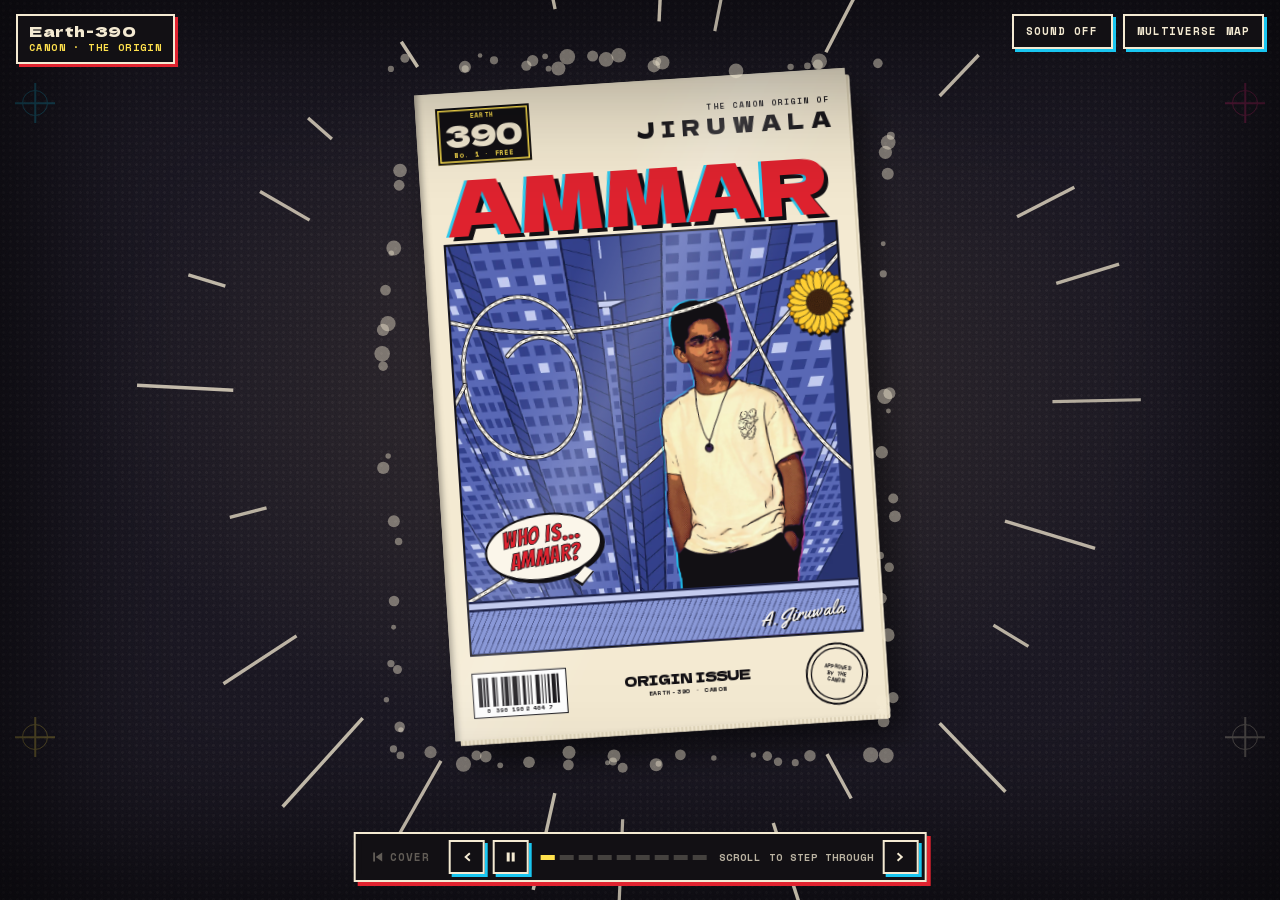
==== commit 33a65509: "Deploy: Launch the multiverse as the whole site: move the old site to old-version, new title, previe" ====
--- a/index.html
+++ b/index.html
@@ -4,42 +4,36 @@
     <meta charset="UTF-8" />
     <link rel="icon" type="image/svg+xml" href="/favicon.svg" />
     <link rel="apple-touch-icon" href="/apple-touch-icon.png" />
-    <meta name="viewport" content="width=device-width, initial-scale=1.0" />
-    <meta name="theme-color" content="#0d0b09" />
+    <meta name="viewport" content="width=device-width, initial-scale=1.0, viewport-fit=cover" />
+    <meta name="theme-color" content="#17141f" />
 
-    <title>Ammar Jiruwala — builds, teaches, publishes</title>
+    <title>Ammar Jiruwala — a portfolio in five universes</title>
     <meta
       name="description"
-      content="CS at Illinois. Peer-reviewed researcher at 17. Building full-stack software and backend infrastructure that lowers the cost of learning — wherever, and in whatever language, it needs to happen."
+      content="Ammar Jiruwala, CS at Illinois: builds, researches, teaches. A portfolio told across five universes: an origin comic, projects on a film reel, a career played as one passing move, a typewriter of skills, and a wall that isn't painted yet."
     />
+    <link rel="canonical" href="https://ammarjiruwala.github.io/" />
 
-    <!-- Open Graph -->
+    <!-- Link previews (Open Graph + Twitter/X) -->
     <meta property="og:type" content="website" />
-    <meta property="og:title" content="Ammar Jiruwala — builds, teaches, publishes" />
+    <meta property="og:site_name" content="Ammar Jiruwala" />
+    <meta property="og:title" content="Ammar Jiruwala — a portfolio in five universes" />
     <meta
       property="og:description"
-      content="CS at Illinois. Peer-reviewed researcher at 17. Building software that lowers the cost of learning."
+      content="CS at Illinois. Builds, researches, teaches. An origin comic, a film reel of projects, a career as one passing move, a typewriter of skills, and a wall that isn't painted yet."
     />
-    <meta property="og:url" content="https://ammarjiruwala.com" />
-    <!-- og:image added in the polish phase once the OG card is designed -->
+    <meta property="og:url" content="https://ammarjiruwala.github.io/" />
+    <meta property="og:image" content="https://ammarjiruwala.github.io/og.jpg" />
+    <meta property="og:image:width" content="1200" />
+    <meta property="og:image:height" content="630" />
+    <meta property="og:image:alt" content="Ammar Jiruwala's comic cover: him on a rooftop above a blue city, with the five Earth numbers" />
+    <meta name="twitter:card" content="summary_large_image" />
 
-    <!-- Self-hosted fonts: preloaded, swap — Lighthouse 90+ is a hard requirement -->
-    <link
-      rel="preload"
-      href="/fonts/CabinetGrotesk-Variable.woff2"
-      as="font"
-      type="font/woff2"
-      crossorigin
-    />
-    <link
-      rel="preload"
-      href="/fonts/JetBrainsMono-Variable-latin.woff2"
-      as="font"
-      type="font/woff2"
-      crossorigin
-    />
-    <script type="module" crossorigin src="/assets/index-B-nsJbqq.js"></script>
-    <link rel="stylesheet" crossorigin href="/assets/index-7xe-O_5M.css">
+    <!-- The landing's two faces: the masthead and the caption lettering -->
+    <link rel="preload" href="/fonts/multiverse/DelaGothicOne-normal-400.woff2" as="font" type="font/woff2" crossorigin />
+    <link rel="preload" href="/fonts/multiverse/PatrickHandSC-normal-400.woff2" as="font" type="font/woff2" crossorigin />
+    <script type="module" crossorigin src="/assets/index-BWh6jPJh.js"></script>
+    <link rel="stylesheet" crossorigin href="/assets/index-Dh5jQVrM.css">
   </head>
   <body>
     <div id="root"></div>
